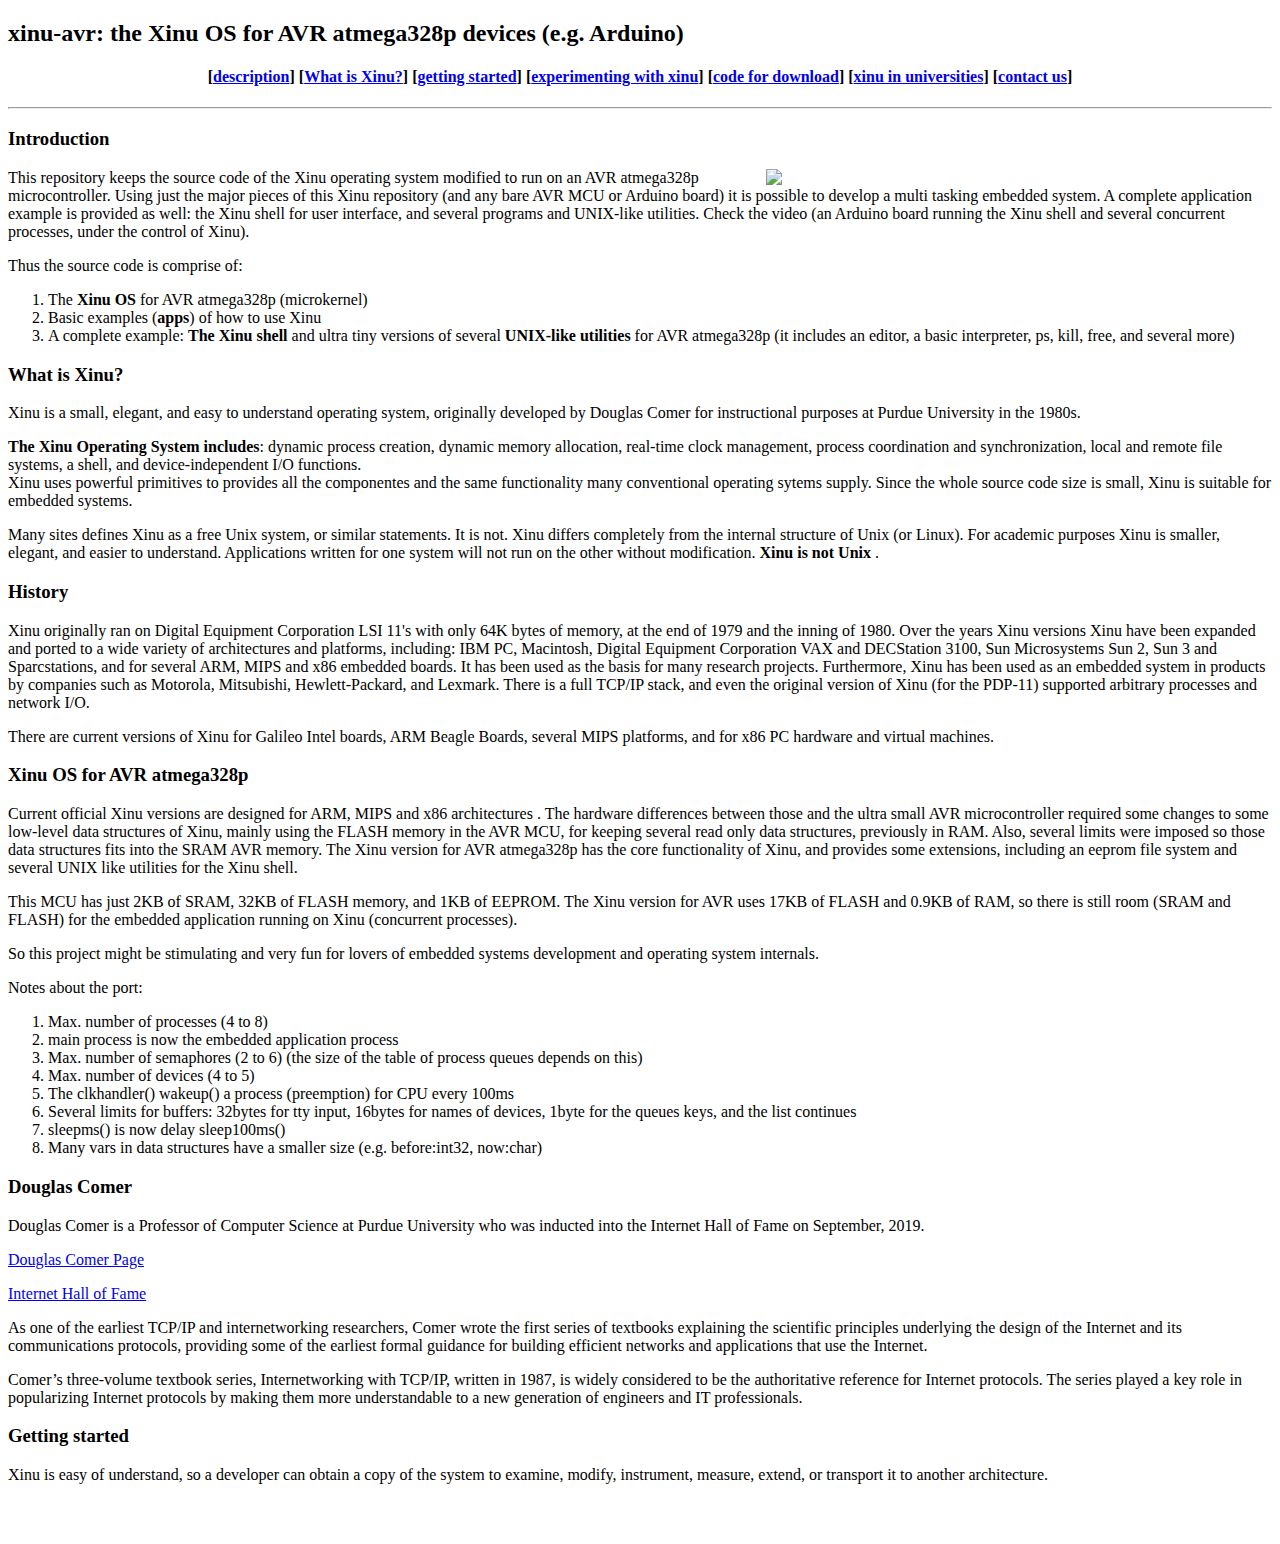
==== index.html @ 216bd759 "test" ====
<!DOCTYPE html>
<html xmlns="http://www.w3.org/1999/xhtml" lang="" xml:lang="">
<head>
	<meta charset="utf-8" />
	<title>xinu-avr: The Xinu OS for AVR atmega328p</title>
	<!--link rel="stylesheet" type="text/css" href="./www/files/mainpage.css"-->
	<link rel="stylesheet" media="(orientation: portrait)" href="./www/files/page_p.css">
	<link rel="stylesheet" media="(orientation: landscape)" href="./www/files/page_l.css">
	<script language="JavaScript" type="text/javascript">
	</script>
</head>

<body>

<!--center>
<img src="./www/files/xinu_web_page_heading.jpeg">
</center-->
<h2><strong>xinu-avr</strong>: the Xinu OS for AVR atmega328p devices (e.g. Arduino)</h2>

<center>

<h4>

       [<a href="https://se.fi.uncoma.edu.ar/xinu-avr/index.html#description">description</a>]
       [<a href="http://se.fi.uncoma.edu.ar/index.html#whatisxinu">What is Xinu?</a>]
       [<a href="https://se.fi.uncoma.edu.ar/index.html#lab">getting started</a>]
       [<a href="https://se.fi.uncoma.edu.ar/index.html#experimenting">experimenting with xinu</a>]
       [<a href="https://se.fi.uncoma.edu.ar/index.html#code">code for download</a>]
       [<a href="https://se.fi.uncoma.edu.ar/index.html#universities">xinu in universities</a>]
       [<a href="mailto:rafa@fi.uncoma.edu.ar">contact us</a>]
</h4>
</center>


<hr>

<a name="description">

<h3>Introduction</h3>

<p><img style="float: right;" width="40%" src="www/files/placa.jpg"></p>
<p>This repository keeps the source code of the Xinu operating system modified to run on an AVR atmega328p microcontroller. 
Using just the major pieces of this Xinu repository (and any bare AVR MCU or Arduino board) it is possible to develop a multi tasking embedded system.
A complete application example is provided as well: the Xinu shell for user interface, and several programs and UNIX-like utilities.
Check the video (an Arduino board running the Xinu shell and several concurrent processes, under the control of Xinu).</p>
<p>Thus the source code is comprise of:</p>
<ol>
<li>The <strong>Xinu OS</strong> for AVR atmega328p (microkernel)</li>
<li>Basic examples (<strong>apps</strong>) of how to use Xinu</li>
<li>A complete example: <strong>The Xinu shell</strong> and ultra tiny versions of several <strong>UNIX-like utilities</strong> for AVR atmega328p (it includes an editor, a basic interpreter, ps, kill, free, and several more)</li>
</ol>
<p><a name="whatisxinu"></p>
<h3><a name="whatisxinu"></a>What is Xinu?</h3>
<p>Xinu is a small, elegant, and easy to understand operating system, originally developed by Douglas Comer for instructional purposes at Purdue University in the 1980s.</p>
<p><strong>The Xinu Operating System includes</strong>: dynamic process creation, dynamic memory allocation, real-time clock management, process coordination and synchronization, local and remote file systems, a shell, and device-independent I/O functions.<br />
Xinu uses powerful primitives to provides all the componentes and the same functionality many conventional operating sytems supply. Since the whole source code size is small, Xinu is suitable for embedded systems.</p>
<p>Many sites defines Xinu as a free Unix system, or similar statements. It is not. Xinu differs completely from the internal structure of Unix (or Linux). For academic purposes Xinu is smaller, elegant, and easier to understand. Applications written for one system will not run on the other without modification. <strong> Xinu is not Unix </strong>.</p>
<h3>History</h3>
<p>Xinu originally ran on Digital Equipment Corporation LSI 11's with only 64K bytes of memory, at the end of 1979 and the inning of 1980. Over the years Xinu versions Xinu have been expanded and ported to a wide variety of architectures and platforms, including: IBM PC, Macintosh, Digital Equipment Corporation VAX and DECStation 3100, Sun Microsystems Sun 2, Sun 3 and Sparcstations, and for several ARM, MIPS and x86 embedded boards. It has been used as the basis for many research projects. Furthermore, Xinu has been used as an embedded system in products by companies such as Motorola, Mitsubishi, Hewlett-Packard, and Lexmark. There is a full TCP/IP stack, and even the original version of Xinu (for the PDP-11) supported arbitrary processes and network I/O.</p>
<p>There are current versions of Xinu for Galileo Intel boards, ARM Beagle Boards, several MIPS platforms, and for x86 PC hardware and virtual machines.</p>
<h3>Xinu OS for AVR atmega328p</h3>
<p>Current official Xinu versions are designed for ARM, MIPS and x86 architectures . The hardware differences between those and the ultra small AVR microcontroller required some changes to some low-level data structures of Xinu, mainly using the FLASH memory in the AVR MCU, for keeping several read only data structures, previously in RAM. Also, several limits were imposed so those data structures fits into the SRAM AVR memory. The Xinu version for AVR atmega328p has the core functionality of Xinu, and provides some extensions, including an eeprom file system and several UNIX like utilities for the Xinu shell.</p>
<p>This MCU has just 2KB of SRAM, 32KB of FLASH memory, and 1KB of EEPROM. The Xinu version for AVR uses 17KB of FLASH and 0.9KB of RAM, so there is still room (SRAM and FLASH) for the embedded application running on Xinu (concurrent processes).</p>
<p>So this project might be stimulating and very fun for lovers of embedded systems development and operating system internals.</p>
<p>Notes about the port:</p>
<ol>
<li>Max. number of processes (4 to 8)</li>
<li>main process is now the embedded application process</li>
<li>Max. number of semaphores (2 to 6) (the size of the table of process queues depends on this)</li>
<li>Max. number of devices (4 to 5)</li>
<li>The clkhandler() wakeup() a process (preemption) for CPU every 100ms</li>
<li>Several limits for buffers: 32bytes for tty input, 16bytes for names of devices, 1byte for the queues keys, and the list continues</li>
<li>sleepms() is now delay sleep100ms()</li>
<li>Many vars in data structures have a smaller size (e.g. before:int32, now:char)</li>
</ol>
<h3>Douglas Comer</h3>
<p>Douglas Comer is a Professor of Computer Science at Purdue University who
was inducted into the Internet Hall of Fame on September, 2019.</p>
<p><a href="https://www.cs.purdue.edu/homes/comer/">Douglas Comer Page</a></p>
<p><a href="https://www.cs.purdue.edu/news/articles/2019/comer_ihof.html">Internet Hall of Fame</a></p>
<p>As one of the earliest TCP/IP and internetworking researchers, Comer wrote the first series of textbooks explaining the scientific principles underlying the design of the Internet and its communications protocols, providing some of the earliest formal guidance for building efficient networks and applications that use the Internet. </p>
<p>Comer’s three-volume textbook series, Internetworking with TCP/IP, written in 1987, is widely considered to be the authoritative reference for Internet protocols. The series played a key role in popularizing Internet protocols by making them more understandable to a new generation of engineers and IT professionals. </p>
<h3>Getting started</h3>
<p>Xinu is easy of understand, so a developer can obtain a copy 
of the system to examine, modify, instrument, measure, extend, or transport it to another architecture.</p>
<br>
<br>





</body></html>
---- www/files/page_p.css ----
body{
            /* margin:1em auto;*/
            /*max-width:100em;*/
            max-width:40em;
                width:100%;
            /* padding:0.5em .5em;*/
		font-size:1.0em;
 		color:#222222; 
	background-color: #EeEeFA;
font-family: Tahoma,Verdana,Helvetica,Arial;
        }
        img{
                width:100%;
                max-width:40em;
        }

/*
body
{
	margin:10px 10px 0px 10px;
	padding:0px;
font-size:18px;
}
*/

h1
{
/* margin-left:15px; */
color:#2277bb;
}


h2
{
color:#2266bb;
}

h3
{
color:#2266bb;
}

h4
{
}

p
{
/*
margin-left:70px;
margin-right:70px;
margin-top:5px;
font-size:12pt;
*/
}

ol
{
/*
margin-left:100px;
margin-right:70px;
margin-top:5px;
font-size:12pt;
*/
}


ul
{
/*
margin-left:60px;
margin-right:100px;
font-size:12pt;
*/
}

table
{
/*
font-size:16px;
*/
}
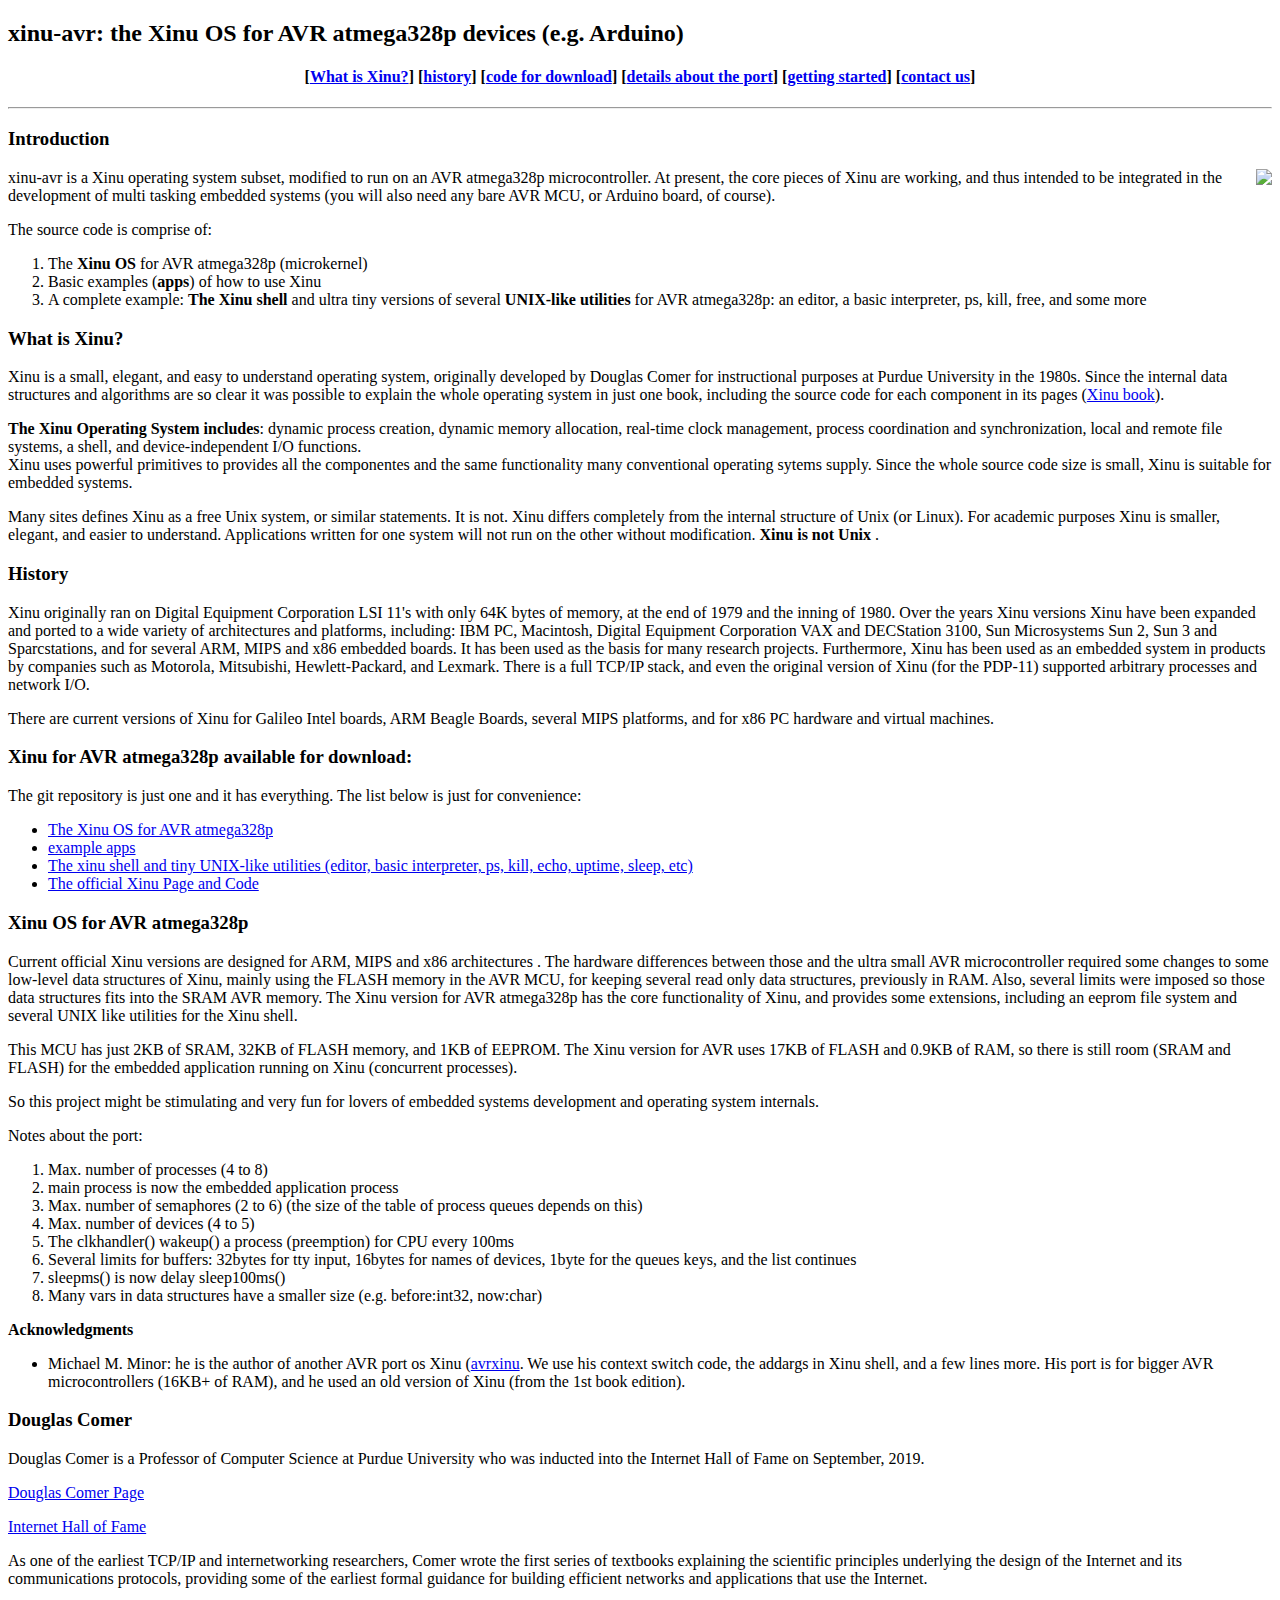
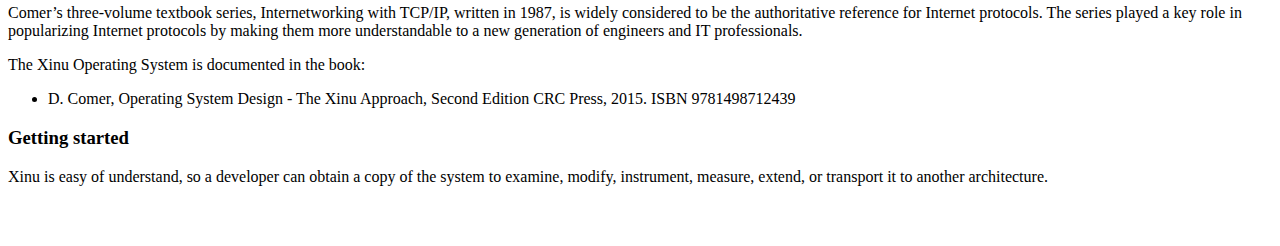
==== commit 9e4e4990: "doc" ====
--- a/index.html
+++ b/index.html
@@ -22,12 +22,11 @@
 
 <h4>
 
-       [<a href="https://se.fi.uncoma.edu.ar/xinu-avr/index.html#description">description</a>]
-       [<a href="http://se.fi.uncoma.edu.ar/index.html#whatisxinu">What is Xinu?</a>]
-       [<a href="https://se.fi.uncoma.edu.ar/index.html#lab">getting started</a>]
-       [<a href="https://se.fi.uncoma.edu.ar/index.html#experimenting">experimenting with xinu</a>]
-       [<a href="https://se.fi.uncoma.edu.ar/index.html#code">code for download</a>]
-       [<a href="https://se.fi.uncoma.edu.ar/index.html#universities">xinu in universities</a>]
+       [<a href="http://se.fi.uncoma.edu.ar/xinu-avr/index.html#whatisxinu">What is Xinu?</a>]
+       [<a href="https://se.fi.uncoma.edu.ar/xinu-avr/index.html#history">history</a>]
+       [<a href="https://se.fi.uncoma.edu.ar/xinu-avr/index.html#code">code for download</a>]
+       [<a href="https://se.fi.uncoma.edu.ar/xinu-avr/index.html#notes">details about the port</a>]
+       [<a href="https://se.fi.uncoma.edu.ar/xinu-avr/index.html#lab">getting started</a>]
        [<a href="mailto:rafa@fi.uncoma.edu.ar">contact us</a>]
 </h4>
 </center>
@@ -39,26 +38,35 @@
 
 <h3>Introduction</h3>
 
-<p><img style="float: right;" width="40%" src="www/files/placa.jpg"></p>
-<p>This repository keeps the source code of the Xinu operating system modified to run on an AVR atmega328p microcontroller. 
-Using just the major pieces of this Xinu repository (and any bare AVR MCU or Arduino board) it is possible to develop a multi tasking embedded system.
-A complete application example is provided as well: the Xinu shell for user interface, and several programs and UNIX-like utilities.
-Check the video (an Arduino board running the Xinu shell and several concurrent processes, under the control of Xinu).</p>
-<p>Thus the source code is comprise of:</p>
+<p><img style="float: right;" src="www/files/placa2.jpg"></p>
+<p>xinu-avr is a Xinu operating system subset, modified to run on an AVR atmega328p microcontroller. At present, the core pieces of Xinu are working, 
+and thus intended to be integrated in the development of multi tasking embedded systems (you will also need any bare AVR MCU, or Arduino board, of course).</p>
+<p>The source code is comprise of:</p>
 <ol>
 <li>The <strong>Xinu OS</strong> for AVR atmega328p (microkernel)</li>
 <li>Basic examples (<strong>apps</strong>) of how to use Xinu</li>
-<li>A complete example: <strong>The Xinu shell</strong> and ultra tiny versions of several <strong>UNIX-like utilities</strong> for AVR atmega328p (it includes an editor, a basic interpreter, ps, kill, free, and several more)</li>
+<li>A complete example: <strong>The Xinu shell</strong> and ultra tiny versions of several <strong>UNIX-like utilities</strong> for AVR atmega328p: an editor, a basic interpreter, ps, kill, free, and some more</li>
 </ol>
-<p><a name="whatisxinu"></p>
-<h3><a name="whatisxinu"></a>What is Xinu?</h3>
-<p>Xinu is a small, elegant, and easy to understand operating system, originally developed by Douglas Comer for instructional purposes at Purdue University in the 1980s.</p>
+<p><a name="whatisxinu"></a></p>
+<h3>What is Xinu?</h3>
+<p>Xinu is a small, elegant, and easy to understand operating system, originally developed by Douglas Comer for instructional purposes at Purdue University in the 1980s. Since the internal data structures and algorithms are so clear it was possible to explain the whole operating system in just one book, including the source code for each component in its pages (<a href="http://se.fi.uncoma.edu.ar/xinu-avr/index.html#book">Xinu book</a>).</p>
 <p><strong>The Xinu Operating System includes</strong>: dynamic process creation, dynamic memory allocation, real-time clock management, process coordination and synchronization, local and remote file systems, a shell, and device-independent I/O functions.<br />
 Xinu uses powerful primitives to provides all the componentes and the same functionality many conventional operating sytems supply. Since the whole source code size is small, Xinu is suitable for embedded systems.</p>
 <p>Many sites defines Xinu as a free Unix system, or similar statements. It is not. Xinu differs completely from the internal structure of Unix (or Linux). For academic purposes Xinu is smaller, elegant, and easier to understand. Applications written for one system will not run on the other without modification. <strong> Xinu is not Unix </strong>.</p>
+<p><a name="history"></a></p>
 <h3>History</h3>
 <p>Xinu originally ran on Digital Equipment Corporation LSI 11's with only 64K bytes of memory, at the end of 1979 and the inning of 1980. Over the years Xinu versions Xinu have been expanded and ported to a wide variety of architectures and platforms, including: IBM PC, Macintosh, Digital Equipment Corporation VAX and DECStation 3100, Sun Microsystems Sun 2, Sun 3 and Sparcstations, and for several ARM, MIPS and x86 embedded boards. It has been used as the basis for many research projects. Furthermore, Xinu has been used as an embedded system in products by companies such as Motorola, Mitsubishi, Hewlett-Packard, and Lexmark. There is a full TCP/IP stack, and even the original version of Xinu (for the PDP-11) supported arbitrary processes and network I/O.</p>
 <p>There are current versions of Xinu for Galileo Intel boards, ARM Beagle Boards, several MIPS platforms, and for x86 PC hardware and virtual machines.</p>
+<p><a name="code"></a></p>
+<h3>Xinu for AVR atmega328p available for download:</h3>
+<p>The git repository is just one and it has everything. The list below is just for convenience:</p>
+<ul>
+<li><a href="https://github.com/zrafa/xinu-avr">The Xinu OS for AVR atmega328p</a></li>
+<li><a href="https://github.com/zrafa/xinu-avr/apps">example apps</a></li>
+<li><a href="https://github.com/zrafa/xinu-avr/apps/shell">The xinu shell and tiny UNIX-like utilities (editor, basic interpreter, ps, kill, echo, uptime, sleep, etc)</a></li>
+<li><a href="https://xinu.cs.purdue.edu/">The official Xinu Page and Code</a></li>
+</ul>
+<p><a name="xinuavr"></a></p>
 <h3>Xinu OS for AVR atmega328p</h3>
 <p>Current official Xinu versions are designed for ARM, MIPS and x86 architectures . The hardware differences between those and the ultra small AVR microcontroller required some changes to some low-level data structures of Xinu, mainly using the FLASH memory in the AVR MCU, for keeping several read only data structures, previously in RAM. Also, several limits were imposed so those data structures fits into the SRAM AVR memory. The Xinu version for AVR atmega328p has the core functionality of Xinu, and provides some extensions, including an eeprom file system and several UNIX like utilities for the Xinu shell.</p>
 <p>This MCU has just 2KB of SRAM, 32KB of FLASH memory, and 1KB of EEPROM. The Xinu version for AVR uses 17KB of FLASH and 0.9KB of RAM, so there is still room (SRAM and FLASH) for the embedded application running on Xinu (concurrent processes).</p>
@@ -74,13 +82,24 @@
 <li>sleepms() is now delay sleep100ms()</li>
 <li>Many vars in data structures have a smaller size (e.g. before:int32, now:char)</li>
 </ol>
+<p><strong>Acknowledgments</strong></p>
+<ul>
+<li>Michael M. Minor: he is the author of another AVR port os Xinu (<a href="https://sites.google.com/site/avrxinu/">avrxinu</a>. We use his context switch code, the addargs in Xinu shell, and a few lines more. His port is for bigger AVR microcontrollers (16KB+ of RAM), and he used an old version of Xinu (from the 1st book edition).</li>
+</ul>
+<p><a name="douglas"></a></p>
 <h3>Douglas Comer</h3>
 <p>Douglas Comer is a Professor of Computer Science at Purdue University who
 was inducted into the Internet Hall of Fame on September, 2019.</p>
 <p><a href="https://www.cs.purdue.edu/homes/comer/">Douglas Comer Page</a></p>
 <p><a href="https://www.cs.purdue.edu/news/articles/2019/comer_ihof.html">Internet Hall of Fame</a></p>
 <p>As one of the earliest TCP/IP and internetworking researchers, Comer wrote the first series of textbooks explaining the scientific principles underlying the design of the Internet and its communications protocols, providing some of the earliest formal guidance for building efficient networks and applications that use the Internet. </p>
-<p>Comer’s three-volume textbook series, Internetworking with TCP/IP, written in 1987, is widely considered to be the authoritative reference for Internet protocols. The series played a key role in popularizing Internet protocols by making them more understandable to a new generation of engineers and IT professionals. </p>
+<p>Comer’s three-volume textbook series, Internetworking with TCP/IP, written in 1987, is widely considered to be the authoritative reference for Internet protocols. The series played a key role in popularizing Internet protocols by making them more understandable to a new generation of engineers and IT professionals.</p>
+<p><a name="book"></a>
+The Xinu Operating System is documented in the book:</p>
+<ul>
+<li>D. Comer, Operating System Design - The Xinu Approach, Second Edition CRC Press, 2015. ISBN 9781498712439</li>
+</ul>
+<p><a name="lab"></a></p>
 <h3>Getting started</h3>
 <p>Xinu is easy of understand, so a developer can obtain a copy 
 of the system to examine, modify, instrument, measure, extend, or transport it to another architecture.</p>
--- a/www/files/page_p.css
+++ b/www/files/page_p.css
@@ -1,18 +1,22 @@
 
         body{
-            /* margin:1em auto;*/
+             margin:1em auto;
+/*             margin:1em 1em;*/
             /*max-width:100em;*/
-            max-width:40em;
-                width:100%;
-            /* padding:0.5em .5em;*/
+/*            max-width:60em; 
+                width:100%;*/
+             padding:1.5em 1.5em 1.5em 1.5em;
+/*		padding:0;*/
+/*		margin:0;*/
 		font-size:1.0em;
  		color:#222222; 
 	background-color: #EeEeFA;
-font-family: Tahoma,Verdana,Helvetica,Arial;
+font-family: Sans-Serif;
+/*font-family: Tahoma,Verdana,Helvetica,Arial;*/
         }
         img{
                 width:100%;
-                max-width:40em;
+                max-width:60em;
         }
 
 /*
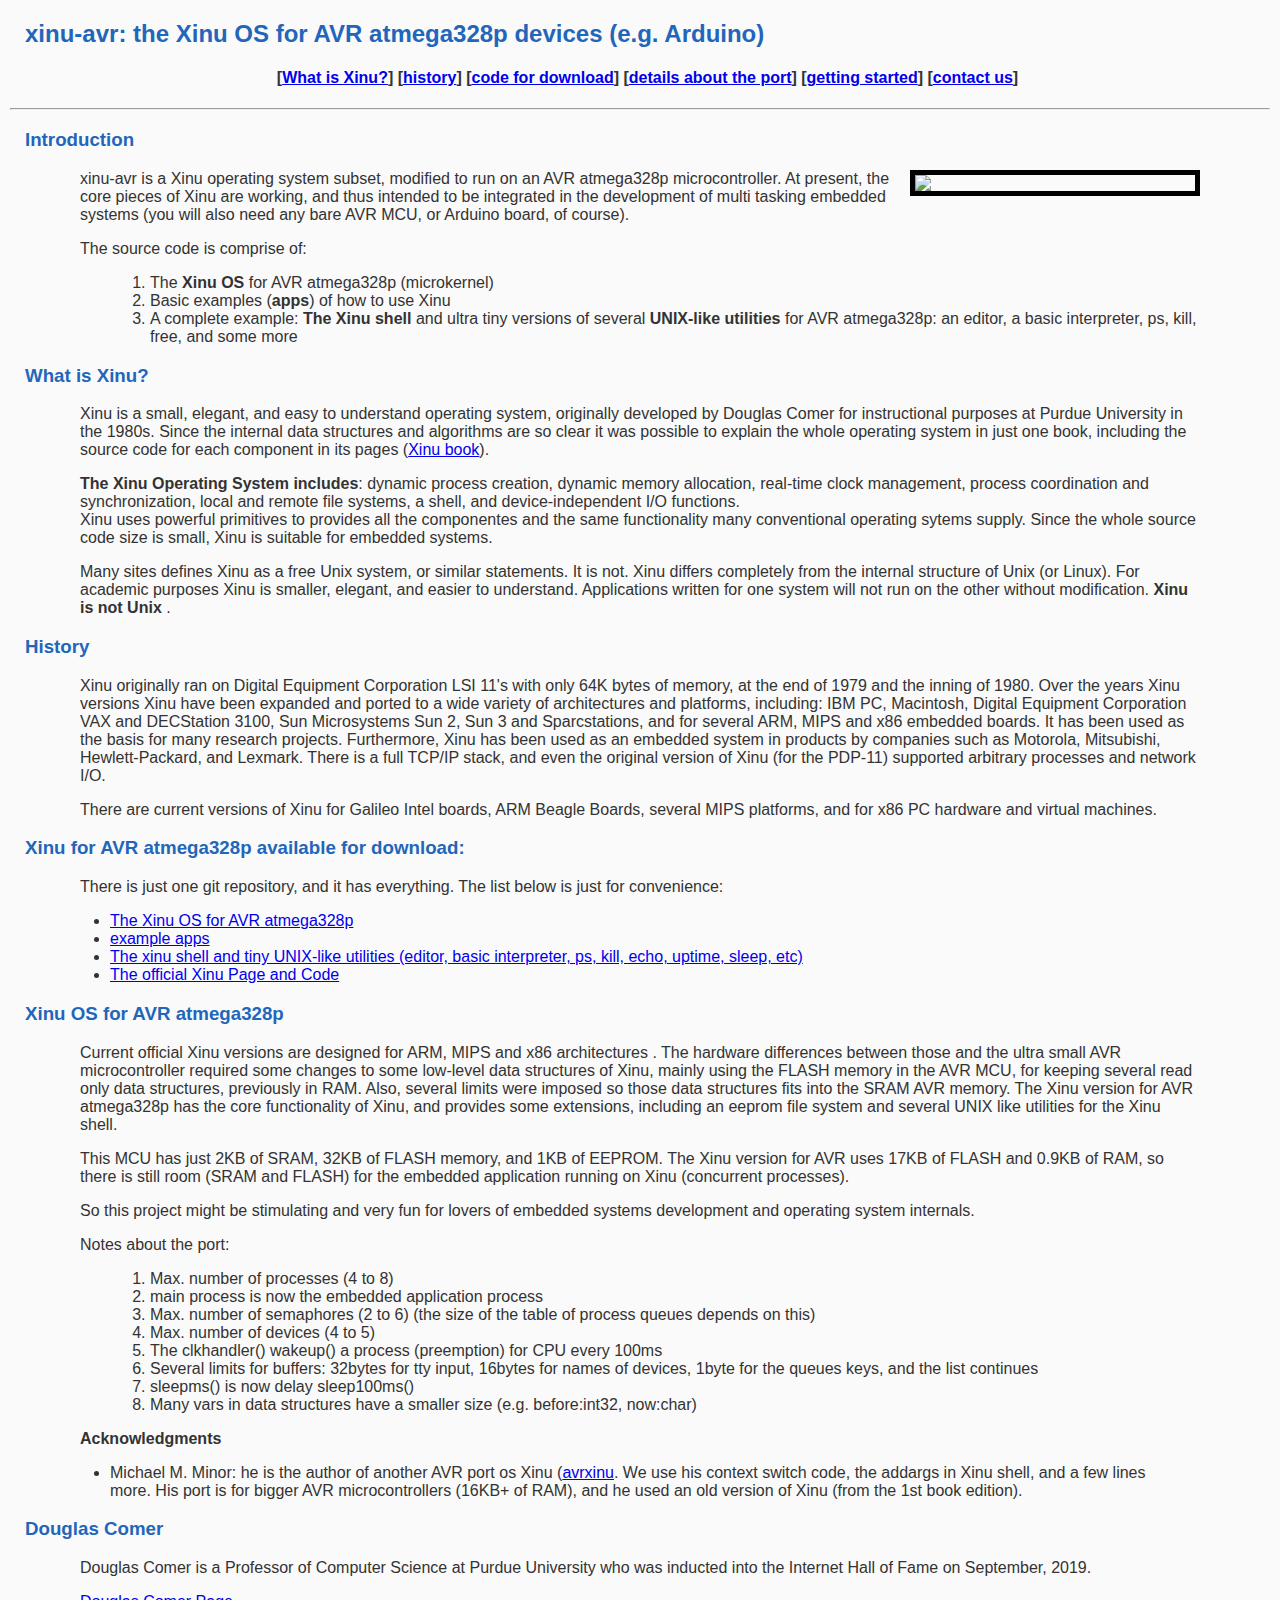
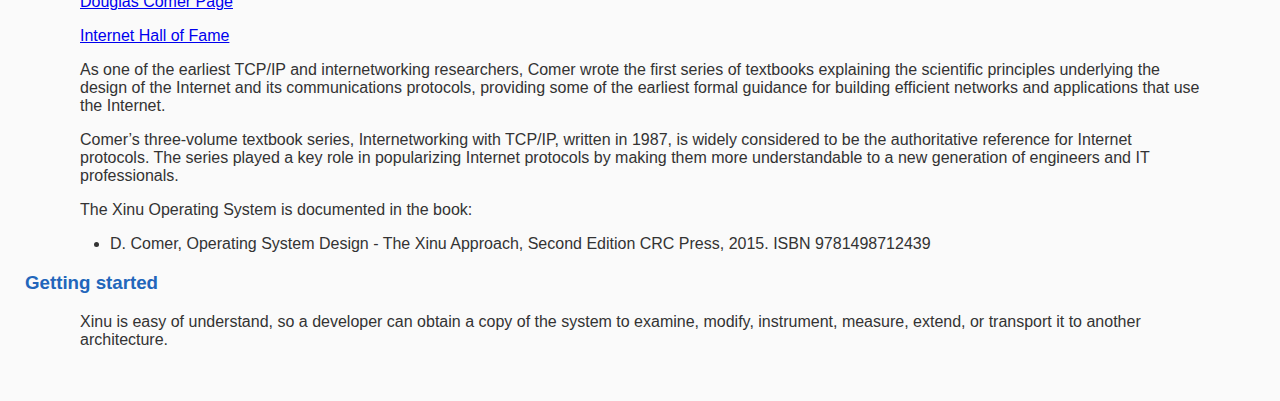
==== commit ab33c1c2: "doc" ====
--- a/index.html
+++ b/index.html
@@ -59,7 +59,7 @@
 <p>There are current versions of Xinu for Galileo Intel boards, ARM Beagle Boards, several MIPS platforms, and for x86 PC hardware and virtual machines.</p>
 <p><a name="code"></a></p>
 <h3>Xinu for AVR atmega328p available for download:</h3>
-<p>The git repository is just one and it has everything. The list below is just for convenience:</p>
+<p>There is just one git repository, and it has everything. The list below is just for convenience:</p>
 <ul>
 <li><a href="https://github.com/zrafa/xinu-avr">The Xinu OS for AVR atmega328p</a></li>
 <li><a href="https://github.com/zrafa/xinu-avr/apps">example apps</a></li>
--- a/www/files/page_p.css
+++ b/www/files/page_p.css
@@ -1,23 +1,20 @@
 
-        body{
-             margin:1em auto;
-/*             margin:1em 1em;*/
-            /*max-width:100em;*/
-/*            max-width:60em; 
-                width:100%;*/
-             padding:1.5em 1.5em 1.5em 1.5em;
-/*		padding:0;*/
-/*		margin:0;*/
-		font-size:1.0em;
- 		color:#222222; 
-	background-color: #EeEeFA;
-font-family: Sans-Serif;
-/*font-family: Tahoma,Verdana,Helvetica,Arial;*/
+body{
+        margin:1em auto;
+	padding:1.5em 1.5em 1.5em 1.5em;
+/*	padding:0;*/
+/*	margin:0;*/
+	font-size:0.7em;
+	font-family: Sans-Serif;
+	color:#333; 
+	background-color: #fafafa;
         }
-        img{
-                width:100%;
-                max-width:60em;
-        }
+
+img{
+	width:100%;
+/*	max-width:60em;*/
+	border: 5px solid #000;
+}
 
 /*
 body
--- a/www/files/page_l.css
+++ b/www/files/page_l.css
@@ -0,0 +1,70 @@
+body
+{
+	margin:10px 10px 0px 10px;
+	padding:0px;
+
+	/* font-family: Sans-Serif; */
+	font-family: Tahoma,Verdana,Helvetica,Arial;
+	color:#333; 
+	background-color: #fafafa;
+	/* background-color: #EeEeFA; */
+}
+
+img{
+	width:25%;
+	max-width:60em;
+	border: 5px solid #000;
+}
+
+h1
+{
+margin-left:15px;
+color:#2277bb;
+}
+
+
+h2
+{
+margin-left:15px;
+color:#2266bb;
+}
+
+h3
+{
+margin-left:15px;
+color:#2266bb;
+}
+
+h4
+{
+margin-left:15px;
+}
+
+p
+{
+margin-left:70px;
+margin-right:70px;
+margin-top:5px;
+font-size:12pt;
+}
+
+ol
+{
+margin-left:100px;
+margin-right:70px;
+margin-top:5px;
+font-size:12pt;
+}
+
+
+ul
+{
+margin-left:60px;
+margin-right:100px;
+font-size:12pt;
+}
+
+table
+{
+font-size:16px;
+}
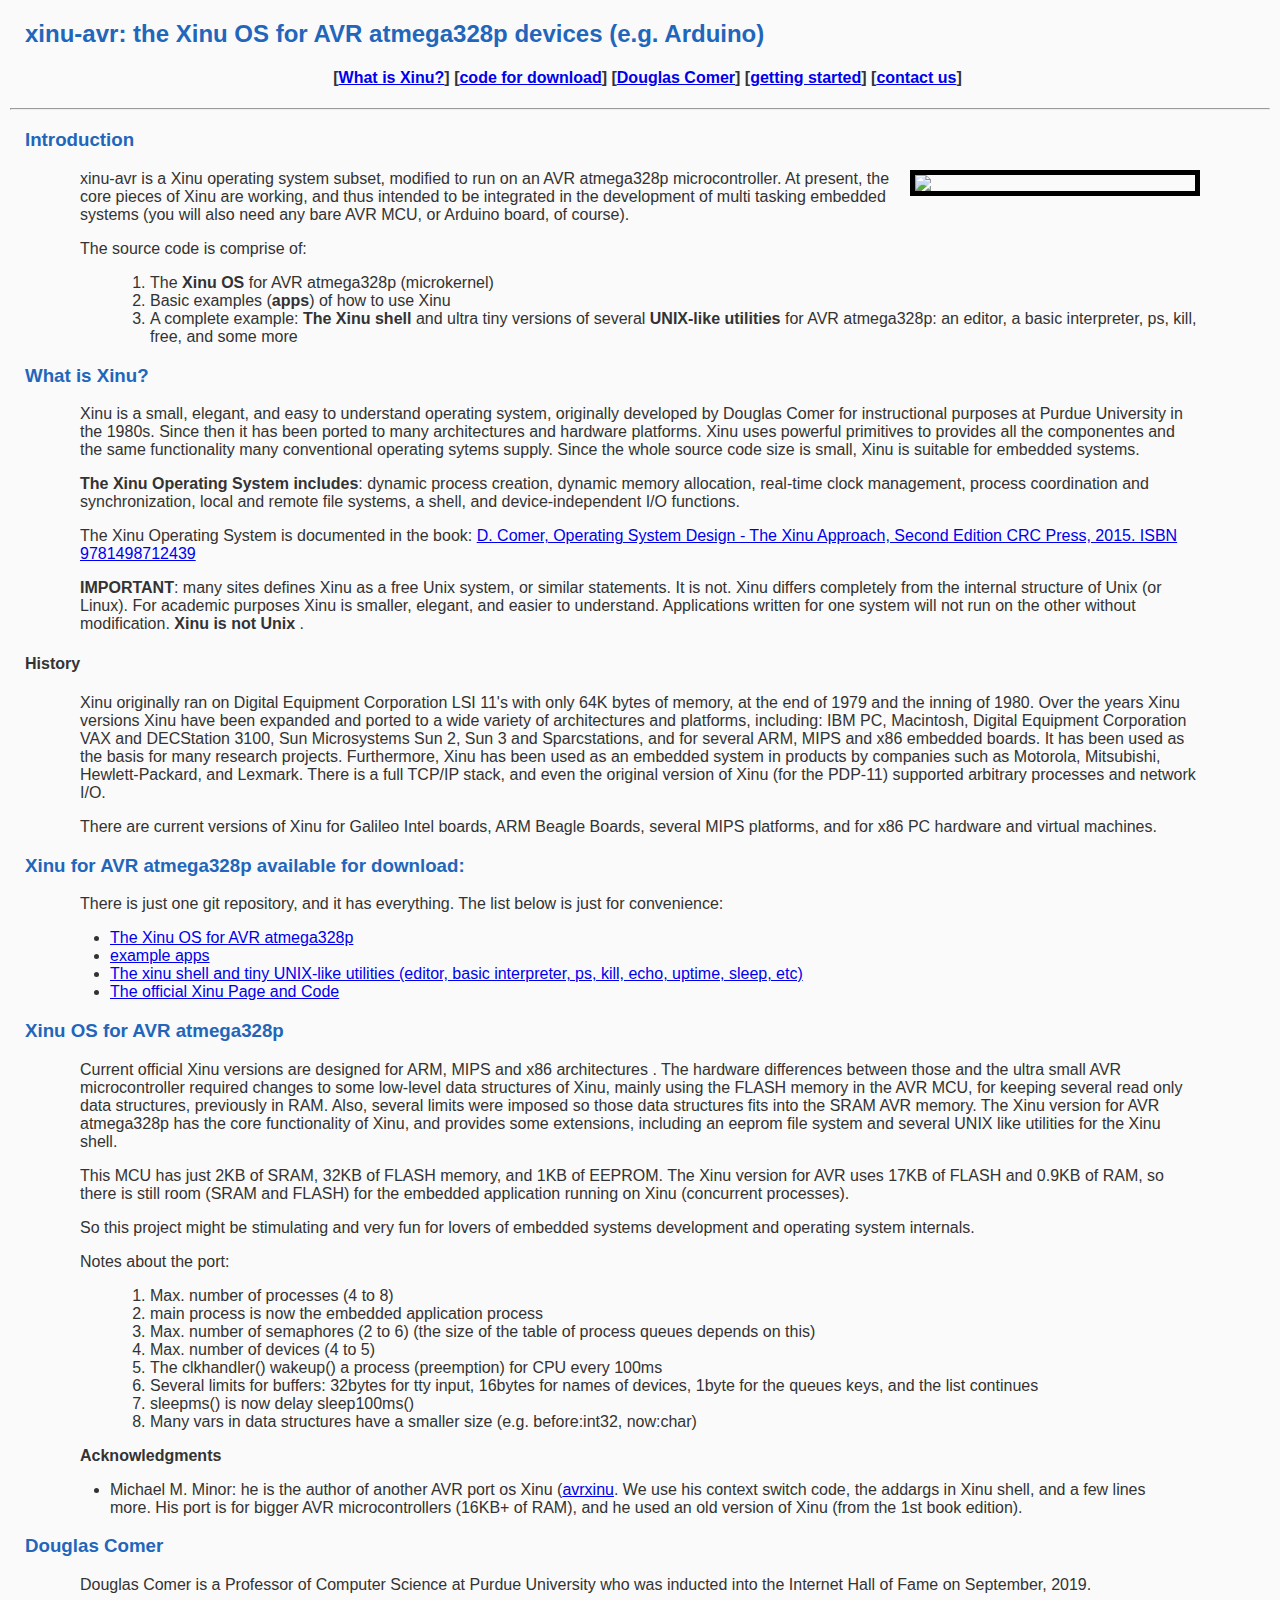
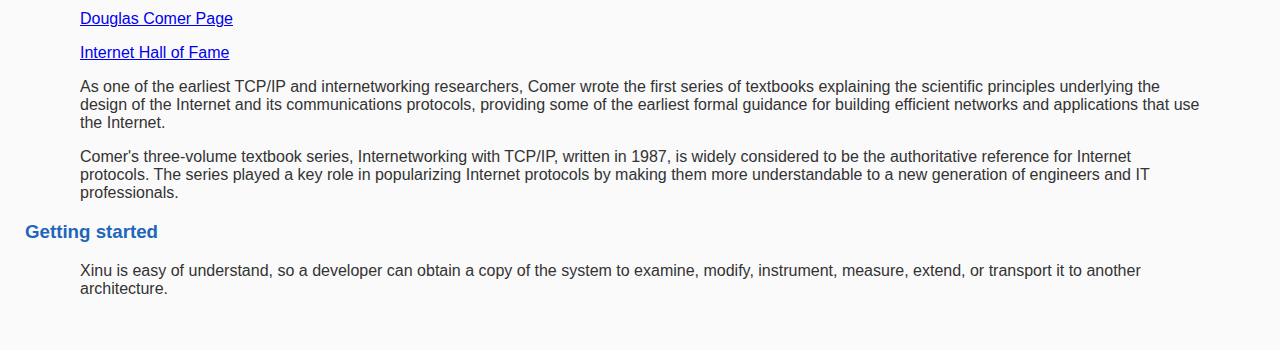
==== commit 4619cf7d: "doc" ====
--- a/index.html
+++ b/index.html
@@ -23,9 +23,8 @@
 <h4>
 
        [<a href="http://se.fi.uncoma.edu.ar/xinu-avr/index.html#whatisxinu">What is Xinu?</a>]
-       [<a href="https://se.fi.uncoma.edu.ar/xinu-avr/index.html#history">history</a>]
        [<a href="https://se.fi.uncoma.edu.ar/xinu-avr/index.html#code">code for download</a>]
-       [<a href="https://se.fi.uncoma.edu.ar/xinu-avr/index.html#notes">details about the port</a>]
+       [<a href="https://se.fi.uncoma.edu.ar/xinu-avr/index.html#douglas">Douglas Comer</a>]
        [<a href="https://se.fi.uncoma.edu.ar/xinu-avr/index.html#lab">getting started</a>]
        [<a href="mailto:rafa@fi.uncoma.edu.ar">contact us</a>]
 </h4>
@@ -49,12 +48,13 @@
 </ol>
 <p><a name="whatisxinu"></a></p>
 <h3>What is Xinu?</h3>
-<p>Xinu is a small, elegant, and easy to understand operating system, originally developed by Douglas Comer for instructional purposes at Purdue University in the 1980s. Since the internal data structures and algorithms are so clear it was possible to explain the whole operating system in just one book, including the source code for each component in its pages (<a href="http://se.fi.uncoma.edu.ar/xinu-avr/index.html#book">Xinu book</a>).</p>
-<p><strong>The Xinu Operating System includes</strong>: dynamic process creation, dynamic memory allocation, real-time clock management, process coordination and synchronization, local and remote file systems, a shell, and device-independent I/O functions.<br />
+<p>Xinu is a small, elegant, and easy to understand operating system, originally developed by Douglas Comer for instructional purposes at Purdue University in the 1980s. Since then it has been ported to many architectures and hardware platforms.
 Xinu uses powerful primitives to provides all the componentes and the same functionality many conventional operating sytems supply. Since the whole source code size is small, Xinu is suitable for embedded systems.</p>
-<p>Many sites defines Xinu as a free Unix system, or similar statements. It is not. Xinu differs completely from the internal structure of Unix (or Linux). For academic purposes Xinu is smaller, elegant, and easier to understand. Applications written for one system will not run on the other without modification. <strong> Xinu is not Unix </strong>.</p>
-<p><a name="history"></a></p>
-<h3>History</h3>
+<p><strong>The Xinu Operating System includes</strong>: dynamic process creation, dynamic memory allocation, real-time clock management, process coordination and synchronization, local and remote file systems, a shell, and device-independent I/O functions.  </p>
+<p>The Xinu Operating System is documented in the book:
+<a href="https://xinu.cs.purdue.edu/#textbook">D. Comer, Operating System Design - The Xinu Approach, Second Edition CRC Press, 2015. ISBN 9781498712439</a></p>
+<p><strong>IMPORTANT</strong>: many sites defines Xinu as a free Unix system, or similar statements. It is not. Xinu differs completely from the internal structure of Unix (or Linux). For academic purposes Xinu is smaller, elegant, and easier to understand. Applications written for one system will not run on the other without modification. <strong> Xinu is not Unix </strong>.</p>
+<h4>History</h4>
 <p>Xinu originally ran on Digital Equipment Corporation LSI 11's with only 64K bytes of memory, at the end of 1979 and the inning of 1980. Over the years Xinu versions Xinu have been expanded and ported to a wide variety of architectures and platforms, including: IBM PC, Macintosh, Digital Equipment Corporation VAX and DECStation 3100, Sun Microsystems Sun 2, Sun 3 and Sparcstations, and for several ARM, MIPS and x86 embedded boards. It has been used as the basis for many research projects. Furthermore, Xinu has been used as an embedded system in products by companies such as Motorola, Mitsubishi, Hewlett-Packard, and Lexmark. There is a full TCP/IP stack, and even the original version of Xinu (for the PDP-11) supported arbitrary processes and network I/O.</p>
 <p>There are current versions of Xinu for Galileo Intel boards, ARM Beagle Boards, several MIPS platforms, and for x86 PC hardware and virtual machines.</p>
 <p><a name="code"></a></p>
@@ -68,7 +68,7 @@
 </ul>
 <p><a name="xinuavr"></a></p>
 <h3>Xinu OS for AVR atmega328p</h3>
-<p>Current official Xinu versions are designed for ARM, MIPS and x86 architectures . The hardware differences between those and the ultra small AVR microcontroller required some changes to some low-level data structures of Xinu, mainly using the FLASH memory in the AVR MCU, for keeping several read only data structures, previously in RAM. Also, several limits were imposed so those data structures fits into the SRAM AVR memory. The Xinu version for AVR atmega328p has the core functionality of Xinu, and provides some extensions, including an eeprom file system and several UNIX like utilities for the Xinu shell.</p>
+<p>Current official Xinu versions are designed for ARM, MIPS and x86 architectures . The hardware differences between those and the ultra small AVR microcontroller required changes to some low-level data structures of Xinu, mainly using the FLASH memory in the AVR MCU, for keeping several read only data structures, previously in RAM. Also, several limits were imposed so those data structures fits into the SRAM AVR memory. The Xinu version for AVR atmega328p has the core functionality of Xinu, and provides some extensions, including an eeprom file system and several UNIX like utilities for the Xinu shell.</p>
 <p>This MCU has just 2KB of SRAM, 32KB of FLASH memory, and 1KB of EEPROM. The Xinu version for AVR uses 17KB of FLASH and 0.9KB of RAM, so there is still room (SRAM and FLASH) for the embedded application running on Xinu (concurrent processes).</p>
 <p>So this project might be stimulating and very fun for lovers of embedded systems development and operating system internals.</p>
 <p>Notes about the port:</p>
@@ -93,12 +93,7 @@
 <p><a href="https://www.cs.purdue.edu/homes/comer/">Douglas Comer Page</a></p>
 <p><a href="https://www.cs.purdue.edu/news/articles/2019/comer_ihof.html">Internet Hall of Fame</a></p>
 <p>As one of the earliest TCP/IP and internetworking researchers, Comer wrote the first series of textbooks explaining the scientific principles underlying the design of the Internet and its communications protocols, providing some of the earliest formal guidance for building efficient networks and applications that use the Internet. </p>
-<p>Comer’s three-volume textbook series, Internetworking with TCP/IP, written in 1987, is widely considered to be the authoritative reference for Internet protocols. The series played a key role in popularizing Internet protocols by making them more understandable to a new generation of engineers and IT professionals.</p>
-<p><a name="book"></a>
-The Xinu Operating System is documented in the book:</p>
-<ul>
-<li>D. Comer, Operating System Design - The Xinu Approach, Second Edition CRC Press, 2015. ISBN 9781498712439</li>
-</ul>
+<p>Comer's three-volume textbook series, Internetworking with TCP/IP, written in 1987, is widely considered to be the authoritative reference for Internet protocols. The series played a key role in popularizing Internet protocols by making them more understandable to a new generation of engineers and IT professionals.</p>
 <p><a name="lab"></a></p>
 <h3>Getting started</h3>
 <p>Xinu is easy of understand, so a developer can obtain a copy 
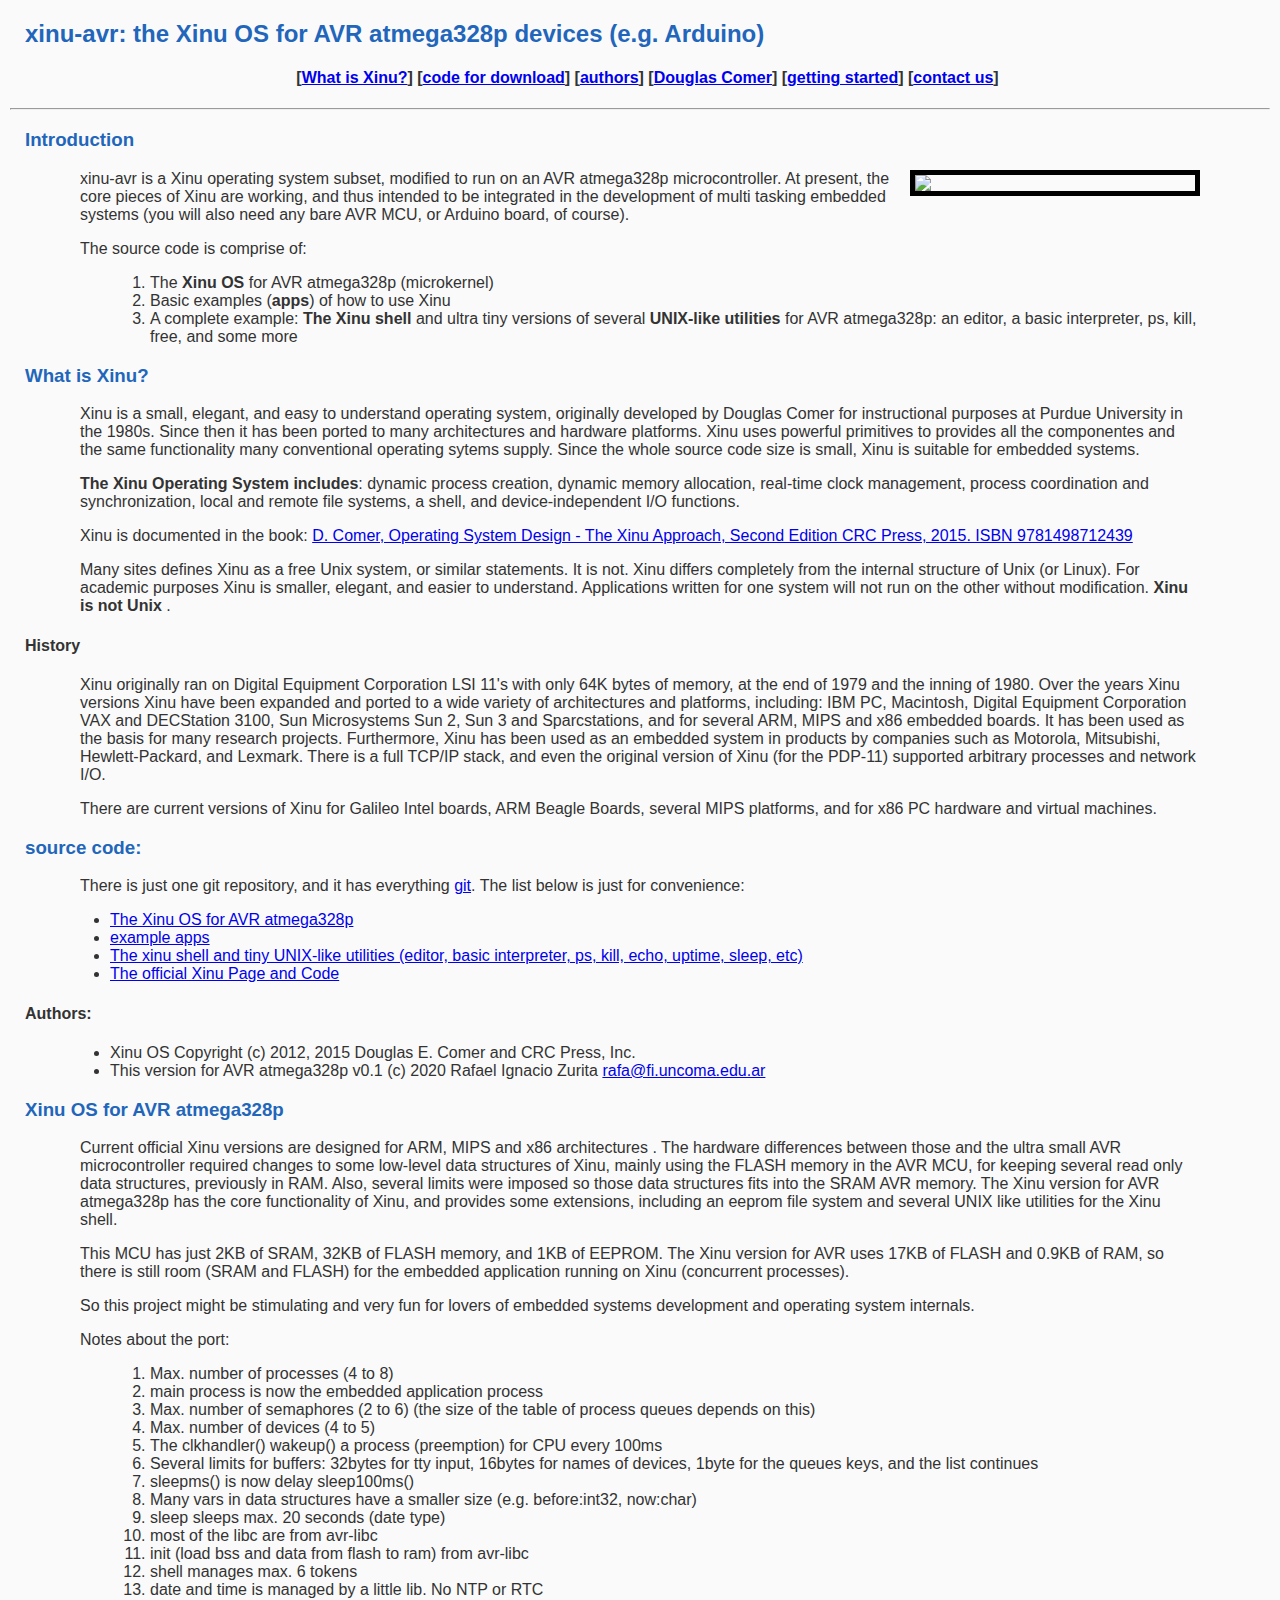
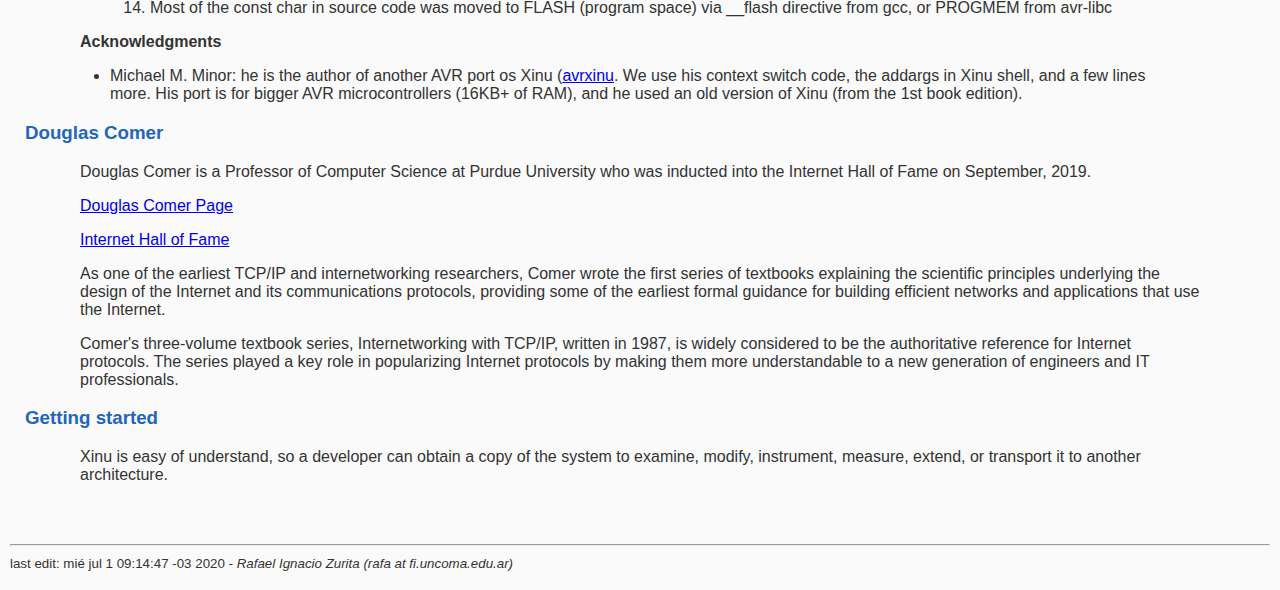
==== commit 887acddf: "web" ====
--- a/index.html
+++ b/index.html
@@ -24,6 +24,7 @@
 
        [<a href="http://se.fi.uncoma.edu.ar/xinu-avr/index.html#whatisxinu">What is Xinu?</a>]
        [<a href="https://se.fi.uncoma.edu.ar/xinu-avr/index.html#code">code for download</a>]
+       [<a href="https://se.fi.uncoma.edu.ar/xinu-avr/index.html#authors">authors</a>]
        [<a href="https://se.fi.uncoma.edu.ar/xinu-avr/index.html#douglas">Douglas Comer</a>]
        [<a href="https://se.fi.uncoma.edu.ar/xinu-avr/index.html#lab">getting started</a>]
        [<a href="mailto:rafa@fi.uncoma.edu.ar">contact us</a>]
@@ -51,20 +52,28 @@
 <p>Xinu is a small, elegant, and easy to understand operating system, originally developed by Douglas Comer for instructional purposes at Purdue University in the 1980s. Since then it has been ported to many architectures and hardware platforms.
 Xinu uses powerful primitives to provides all the componentes and the same functionality many conventional operating sytems supply. Since the whole source code size is small, Xinu is suitable for embedded systems.</p>
 <p><strong>The Xinu Operating System includes</strong>: dynamic process creation, dynamic memory allocation, real-time clock management, process coordination and synchronization, local and remote file systems, a shell, and device-independent I/O functions.  </p>
-<p>The Xinu Operating System is documented in the book:
+<p>Xinu is documented in the book:
 <a href="https://xinu.cs.purdue.edu/#textbook">D. Comer, Operating System Design - The Xinu Approach, Second Edition CRC Press, 2015. ISBN 9781498712439</a></p>
-<p><strong>IMPORTANT</strong>: many sites defines Xinu as a free Unix system, or similar statements. It is not. Xinu differs completely from the internal structure of Unix (or Linux). For academic purposes Xinu is smaller, elegant, and easier to understand. Applications written for one system will not run on the other without modification. <strong> Xinu is not Unix </strong>.</p>
+<p>Many sites defines Xinu as a free Unix system, or similar statements. It is not. Xinu differs completely from the internal structure of Unix (or Linux). For academic purposes Xinu is smaller, elegant, and easier to understand. Applications written for one system will not run on the other without modification. <strong> Xinu is not Unix </strong>.</p>
 <h4>History</h4>
 <p>Xinu originally ran on Digital Equipment Corporation LSI 11's with only 64K bytes of memory, at the end of 1979 and the inning of 1980. Over the years Xinu versions Xinu have been expanded and ported to a wide variety of architectures and platforms, including: IBM PC, Macintosh, Digital Equipment Corporation VAX and DECStation 3100, Sun Microsystems Sun 2, Sun 3 and Sparcstations, and for several ARM, MIPS and x86 embedded boards. It has been used as the basis for many research projects. Furthermore, Xinu has been used as an embedded system in products by companies such as Motorola, Mitsubishi, Hewlett-Packard, and Lexmark. There is a full TCP/IP stack, and even the original version of Xinu (for the PDP-11) supported arbitrary processes and network I/O.</p>
 <p>There are current versions of Xinu for Galileo Intel boards, ARM Beagle Boards, several MIPS platforms, and for x86 PC hardware and virtual machines.</p>
 <p><a name="code"></a></p>
-<h3>Xinu for AVR atmega328p available for download:</h3>
-<p>There is just one git repository, and it has everything. The list below is just for convenience:</p>
+<h3>source code:</h3>
+<p>There is just one git repository, and it has everything <a href="http://github.com/zrafa/xinu-avr/">git</a>. The list below is just for convenience:</p>
 <ul>
 <li><a href="https://github.com/zrafa/xinu-avr">The Xinu OS for AVR atmega328p</a></li>
 <li><a href="https://github.com/zrafa/xinu-avr/apps">example apps</a></li>
 <li><a href="https://github.com/zrafa/xinu-avr/apps/shell">The xinu shell and tiny UNIX-like utilities (editor, basic interpreter, ps, kill, echo, uptime, sleep, etc)</a></li>
 <li><a href="https://xinu.cs.purdue.edu/">The official Xinu Page and Code</a></li>
+</ul>
+<p><a name="authors"></a></p>
+<h4>Authors:</h4>
+<ul>
+<li>Xinu OS Copyright (c) 2012, 2015
+  Douglas E. Comer and CRC Press, Inc.</li>
+<li>This version for AVR atmega328p v0.1 (c) 2020
+  Rafael Ignacio Zurita <a href="&#109;&#97;&#105;&#108;&#116;&#111;&#58;&#114;&#97;&#102;&#97;&#64;&#102;&#105;&#46;&#117;&#110;&#99;&#111;&#109;&#97;&#46;&#101;&#100;&#117;&#46;&#97;&#114;">&#114;&#97;&#102;&#97;&#64;&#102;&#105;&#46;&#117;&#110;&#99;&#111;&#109;&#97;&#46;&#101;&#100;&#117;&#46;&#97;&#114;</a></li>
 </ul>
 <p><a name="xinuavr"></a></p>
 <h3>Xinu OS for AVR atmega328p</h3>
@@ -81,6 +90,12 @@
 <li>Several limits for buffers: 32bytes for tty input, 16bytes for names of devices, 1byte for the queues keys, and the list continues</li>
 <li>sleepms() is now delay sleep100ms()</li>
 <li>Many vars in data structures have a smaller size (e.g. before:int32, now:char)</li>
+<li>sleep sleeps max. 20 seconds (date type)</li>
+<li>most of the libc are from avr-libc</li>
+<li>init (load bss and data from flash to ram) from avr-libc</li>
+<li>shell manages max. 6 tokens</li>
+<li>date and time is managed by a little lib. No NTP or RTC</li>
+<li>Most of the const char in source code was moved to FLASH (program space) via __flash directive from gcc, or PROGMEM from avr-libc</li>
 </ol>
 <p><strong>Acknowledgments</strong></p>
 <ul>
@@ -97,12 +112,7 @@
 <p><a name="lab"></a></p>
 <h3>Getting started</h3>
 <p>Xinu is easy of understand, so a developer can obtain a copy 
-of the system to examine, modify, instrument, measure, extend, or transport it to another architecture.</p>
-<br>
-<br>
-
-
-
+of the system to examine, modify, instrument, measure, extend, or transport it to another architecture.</p><br><br><hr><small> last edit: mié jul 1 09:14:47 -03 2020 - <i>Rafael Ignacio Zurita (rafa at fi.uncoma.edu.ar)</i></small> <br><br>
 
 
 </body></html>
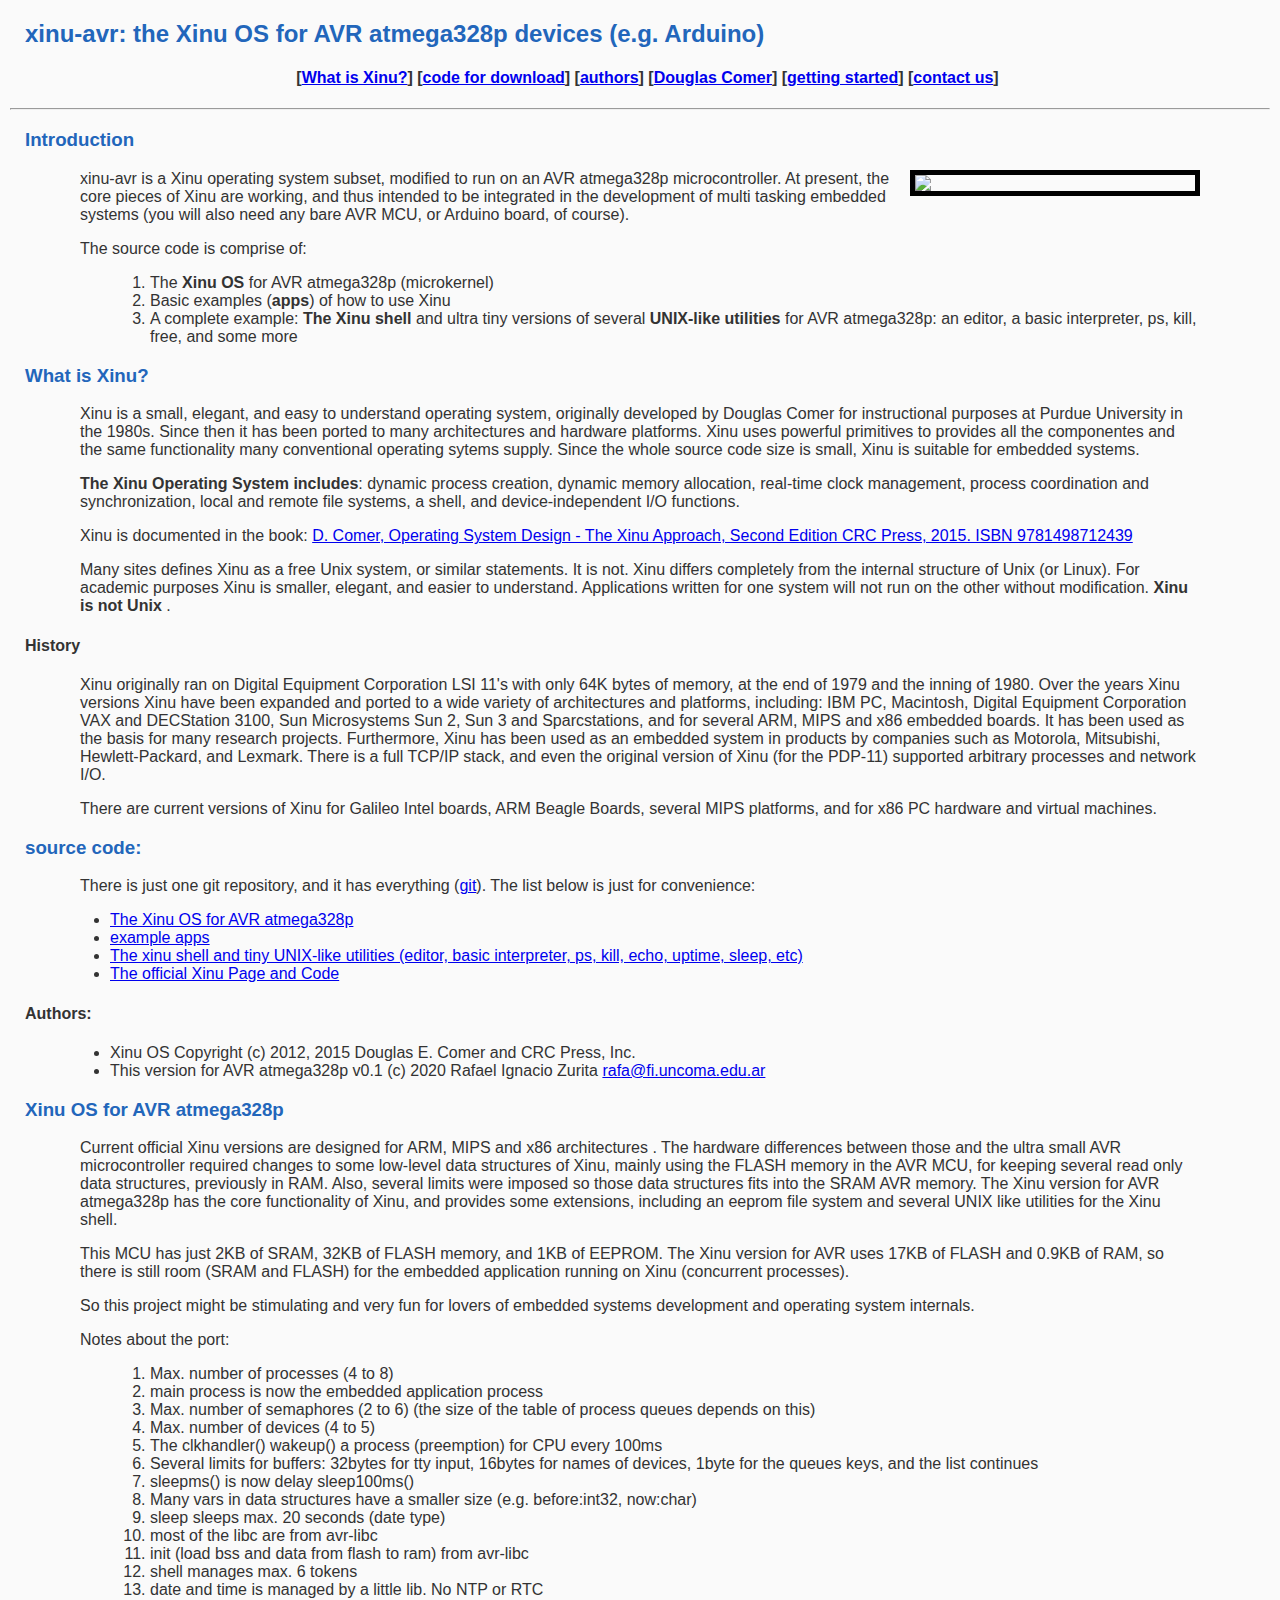
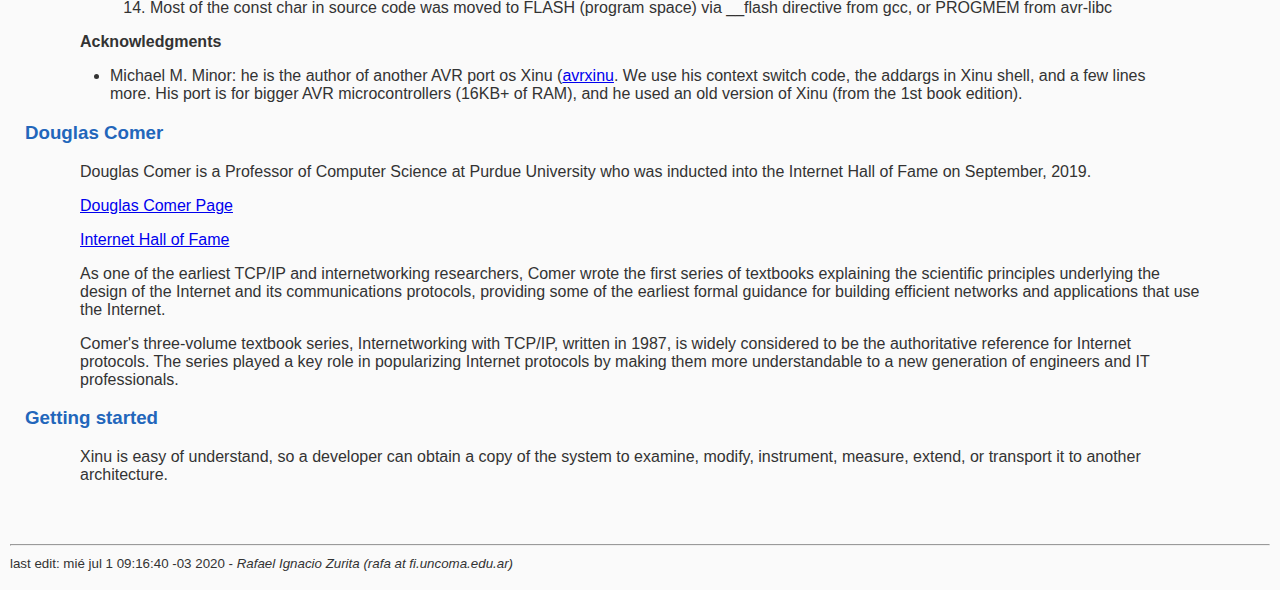
==== commit 8db95683: "web" ====
--- a/index.html
+++ b/index.html
@@ -60,7 +60,7 @@
 <p>There are current versions of Xinu for Galileo Intel boards, ARM Beagle Boards, several MIPS platforms, and for x86 PC hardware and virtual machines.</p>
 <p><a name="code"></a></p>
 <h3>source code:</h3>
-<p>There is just one git repository, and it has everything <a href="http://github.com/zrafa/xinu-avr/">git</a>. The list below is just for convenience:</p>
+<p>There is just one git repository, and it has everything (<a href="http://github.com/zrafa/xinu-avr/">git</a>). The list below is just for convenience:</p>
 <ul>
 <li><a href="https://github.com/zrafa/xinu-avr">The Xinu OS for AVR atmega328p</a></li>
 <li><a href="https://github.com/zrafa/xinu-avr/apps">example apps</a></li>
@@ -112,7 +112,7 @@
 <p><a name="lab"></a></p>
 <h3>Getting started</h3>
 <p>Xinu is easy of understand, so a developer can obtain a copy 
-of the system to examine, modify, instrument, measure, extend, or transport it to another architecture.</p><br><br><hr><small> last edit: mié jul 1 09:14:47 -03 2020 - <i>Rafael Ignacio Zurita (rafa at fi.uncoma.edu.ar)</i></small> <br><br>
+of the system to examine, modify, instrument, measure, extend, or transport it to another architecture.</p><br><br><hr><small> last edit: mié jul 1 09:16:40 -03 2020 - <i>Rafael Ignacio Zurita (rafa at fi.uncoma.edu.ar)</i></small> <br><br>
 
 
 </body></html>
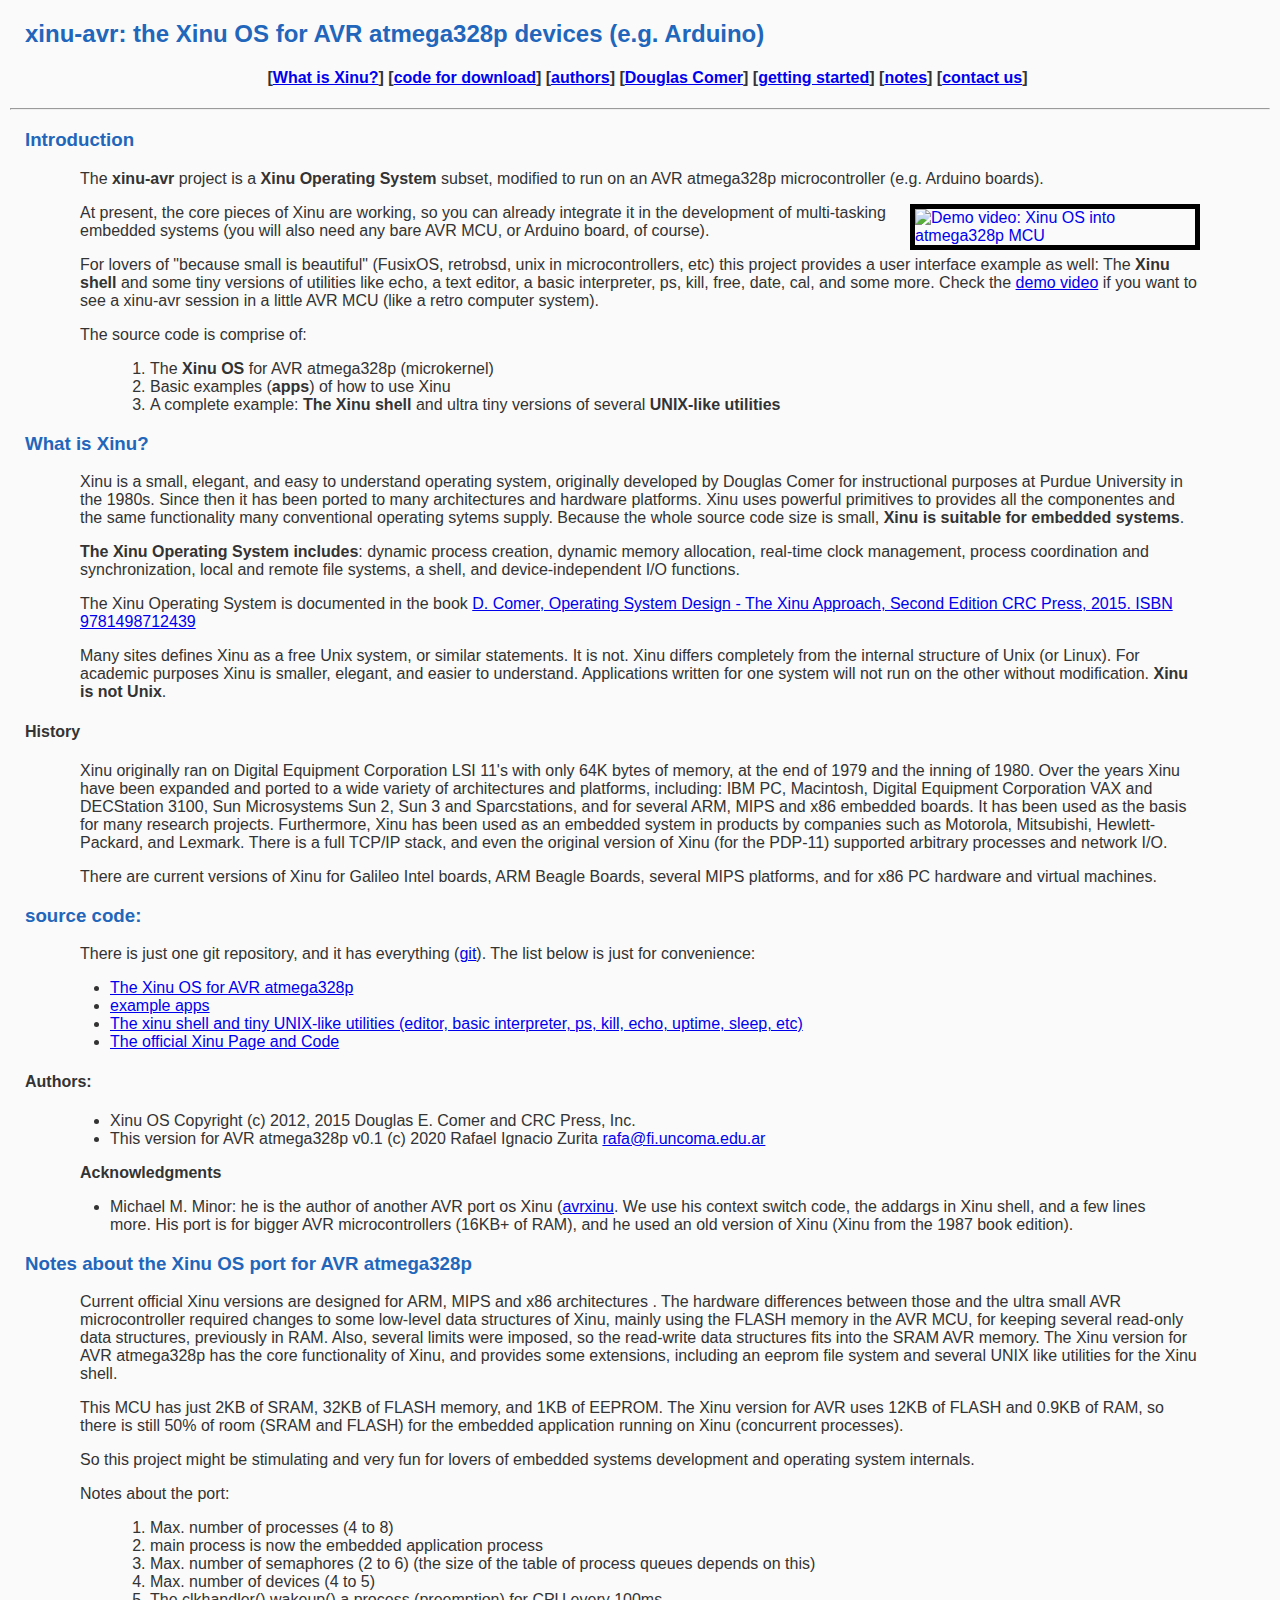
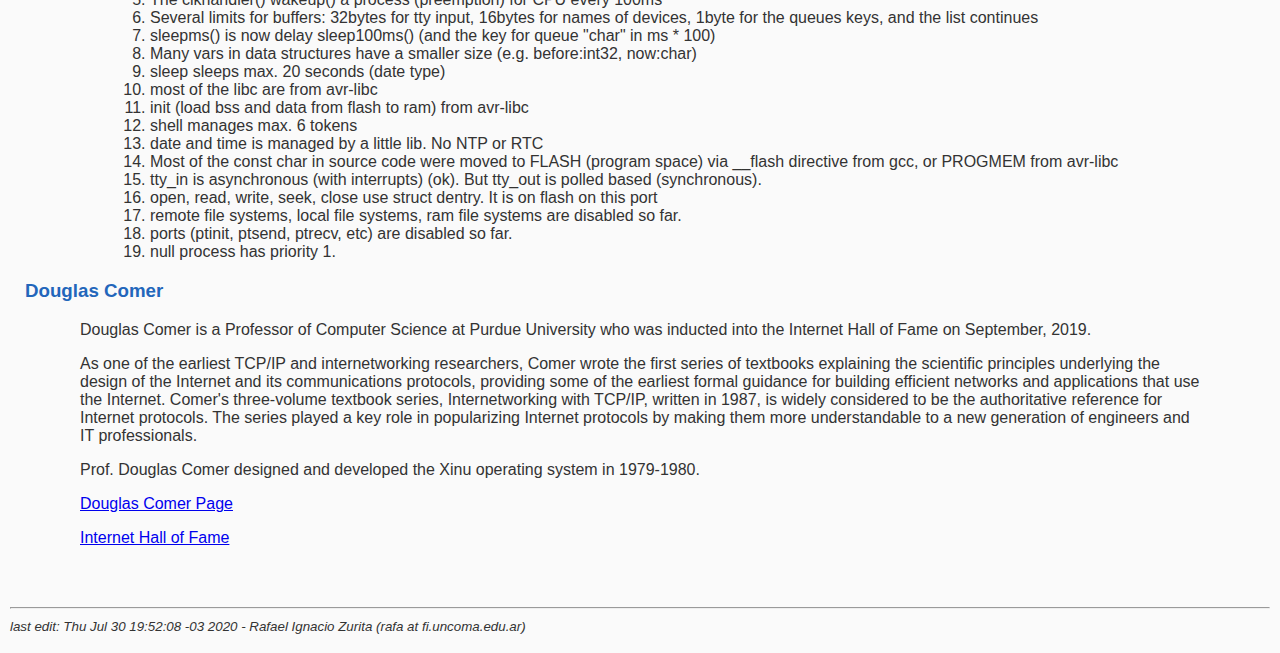
==== commit 7d68e2f6: "documentation" ====
--- a/index.html
+++ b/index.html
@@ -26,7 +26,8 @@
        [<a href="https://se.fi.uncoma.edu.ar/xinu-avr/index.html#code">code for download</a>]
        [<a href="https://se.fi.uncoma.edu.ar/xinu-avr/index.html#authors">authors</a>]
        [<a href="https://se.fi.uncoma.edu.ar/xinu-avr/index.html#douglas">Douglas Comer</a>]
-       [<a href="https://se.fi.uncoma.edu.ar/xinu-avr/index.html#lab">getting started</a>]
+       [<a href="https://se.fi.uncoma.edu.ar/xinu-avr/howtouse.html">getting started</a>]
+       [<a href="https://se.fi.uncoma.edu.ar/xinu-avr/index.html#notes">notes</a>]
        [<a href="mailto:rafa@fi.uncoma.edu.ar">contact us</a>]
 </h4>
 </center>
@@ -38,33 +39,37 @@
 
 <h3>Introduction</h3>
 
-<p><img style="float: right;" src="www/files/placa2.jpg"></p>
-<p>xinu-avr is a Xinu operating system subset, modified to run on an AVR atmega328p microcontroller. At present, the core pieces of Xinu are working, 
-and thus intended to be integrated in the development of multi tasking embedded systems (you will also need any bare AVR MCU, or Arduino board, of course).</p>
+
+<p>The <strong>xinu-avr</strong> project is a <strong>Xinu Operating System</strong> subset, modified to run on an AVR atmega328p microcontroller (e.g. Arduino boards).  </p>
+<p><a href="https://www.youtube.com/watch?v=JAcUuP-BKIU" title="Demo video: Xinu OS into AVR atmega328p"><img style="float: right;" alt="Demo video: Xinu OS into atmega328p MCU" src="http://se.fi.uncoma.edu.ar/xinu-avr/www/files/placa3.jpg" /></a></p>
+<p>At present, the core pieces of Xinu are working, so you can already integrate it
+in the development of multi-tasking embedded systems (you will also need any bare AVR MCU, or Arduino board, of course).</p>
+<p>For lovers of "because small is beautiful" (FusixOS, retrobsd, unix in microcontrollers, etc) this project provides a user interface example as well: The <strong>Xinu shell</strong> and some tiny versions of utilities like echo, a text editor, a basic interpreter, ps, kill, free, date, cal, and some more. Check the <a href="https://www.youtube.com/watch?v=JAcUuP-BKIU">demo video</a> if you want to see a xinu-avr session in a little AVR MCU (like a retro computer system).</p>
 <p>The source code is comprise of:</p>
 <ol>
 <li>The <strong>Xinu OS</strong> for AVR atmega328p (microkernel)</li>
 <li>Basic examples (<strong>apps</strong>) of how to use Xinu</li>
-<li>A complete example: <strong>The Xinu shell</strong> and ultra tiny versions of several <strong>UNIX-like utilities</strong> for AVR atmega328p: an editor, a basic interpreter, ps, kill, free, and some more</li>
+<li>A complete example: <strong>The Xinu shell</strong> and ultra tiny versions of several <strong>UNIX-like utilities</strong></li>
 </ol>
 <p><a name="whatisxinu"></a></p>
 <h3>What is Xinu?</h3>
 <p>Xinu is a small, elegant, and easy to understand operating system, originally developed by Douglas Comer for instructional purposes at Purdue University in the 1980s. Since then it has been ported to many architectures and hardware platforms.
-Xinu uses powerful primitives to provides all the componentes and the same functionality many conventional operating sytems supply. Since the whole source code size is small, Xinu is suitable for embedded systems.</p>
+Xinu uses powerful primitives to provides all the componentes and the same functionality many conventional operating sytems supply. Because the whole source code size is small, <strong>Xinu is suitable for embedded systems</strong>.</p>
 <p><strong>The Xinu Operating System includes</strong>: dynamic process creation, dynamic memory allocation, real-time clock management, process coordination and synchronization, local and remote file systems, a shell, and device-independent I/O functions.  </p>
-<p>Xinu is documented in the book:
+<p>The Xinu Operating System is
+documented in the book 
 <a href="https://xinu.cs.purdue.edu/#textbook">D. Comer, Operating System Design - The Xinu Approach, Second Edition CRC Press, 2015. ISBN 9781498712439</a></p>
-<p>Many sites defines Xinu as a free Unix system, or similar statements. It is not. Xinu differs completely from the internal structure of Unix (or Linux). For academic purposes Xinu is smaller, elegant, and easier to understand. Applications written for one system will not run on the other without modification. <strong> Xinu is not Unix </strong>.</p>
+<p>Many sites defines Xinu as a free Unix system, or similar statements. It is not. Xinu differs completely from the internal structure of Unix (or Linux). For academic purposes Xinu is smaller, elegant, and easier to understand. Applications written for one system will not run on the other without modification. <strong>Xinu is not Unix</strong>.</p>
 <h4>History</h4>
-<p>Xinu originally ran on Digital Equipment Corporation LSI 11's with only 64K bytes of memory, at the end of 1979 and the inning of 1980. Over the years Xinu versions Xinu have been expanded and ported to a wide variety of architectures and platforms, including: IBM PC, Macintosh, Digital Equipment Corporation VAX and DECStation 3100, Sun Microsystems Sun 2, Sun 3 and Sparcstations, and for several ARM, MIPS and x86 embedded boards. It has been used as the basis for many research projects. Furthermore, Xinu has been used as an embedded system in products by companies such as Motorola, Mitsubishi, Hewlett-Packard, and Lexmark. There is a full TCP/IP stack, and even the original version of Xinu (for the PDP-11) supported arbitrary processes and network I/O.</p>
+<p>Xinu originally ran on Digital Equipment Corporation LSI 11's with only 64K bytes of memory, at the end of 1979 and the inning of 1980. Over the years Xinu have been expanded and ported to a wide variety of architectures and platforms, including: IBM PC, Macintosh, Digital Equipment Corporation VAX and DECStation 3100, Sun Microsystems Sun 2, Sun 3 and Sparcstations, and for several ARM, MIPS and x86 embedded boards. It has been used as the basis for many research projects. Furthermore, Xinu has been used as an embedded system in products by companies such as Motorola, Mitsubishi, Hewlett-Packard, and Lexmark. There is a full TCP/IP stack, and even the original version of Xinu (for the PDP-11) supported arbitrary processes and network I/O.</p>
 <p>There are current versions of Xinu for Galileo Intel boards, ARM Beagle Boards, several MIPS platforms, and for x86 PC hardware and virtual machines.</p>
 <p><a name="code"></a></p>
 <h3>source code:</h3>
 <p>There is just one git repository, and it has everything (<a href="http://github.com/zrafa/xinu-avr/">git</a>). The list below is just for convenience:</p>
 <ul>
 <li><a href="https://github.com/zrafa/xinu-avr">The Xinu OS for AVR atmega328p</a></li>
-<li><a href="https://github.com/zrafa/xinu-avr/apps">example apps</a></li>
-<li><a href="https://github.com/zrafa/xinu-avr/apps/shell">The xinu shell and tiny UNIX-like utilities (editor, basic interpreter, ps, kill, echo, uptime, sleep, etc)</a></li>
+<li><a href="https://github.com/zrafa/xinu-avr/tree/master/apps/">example apps</a></li>
+<li><a href="https://github.com/zrafa/xinu-avr/tree/master/apps/shell/">The xinu shell and tiny UNIX-like utilities (editor, basic interpreter, ps, kill, echo, uptime, sleep, etc)</a></li>
 <li><a href="https://xinu.cs.purdue.edu/">The official Xinu Page and Code</a></li>
 </ul>
 <p><a name="authors"></a></p>
@@ -75,10 +80,14 @@
 <li>This version for AVR atmega328p v0.1 (c) 2020
   Rafael Ignacio Zurita <a href="&#109;&#97;&#105;&#108;&#116;&#111;&#58;&#114;&#97;&#102;&#97;&#64;&#102;&#105;&#46;&#117;&#110;&#99;&#111;&#109;&#97;&#46;&#101;&#100;&#117;&#46;&#97;&#114;">&#114;&#97;&#102;&#97;&#64;&#102;&#105;&#46;&#117;&#110;&#99;&#111;&#109;&#97;&#46;&#101;&#100;&#117;&#46;&#97;&#114;</a></li>
 </ul>
-<p><a name="xinuavr"></a></p>
-<h3>Xinu OS for AVR atmega328p</h3>
-<p>Current official Xinu versions are designed for ARM, MIPS and x86 architectures . The hardware differences between those and the ultra small AVR microcontroller required changes to some low-level data structures of Xinu, mainly using the FLASH memory in the AVR MCU, for keeping several read only data structures, previously in RAM. Also, several limits were imposed so those data structures fits into the SRAM AVR memory. The Xinu version for AVR atmega328p has the core functionality of Xinu, and provides some extensions, including an eeprom file system and several UNIX like utilities for the Xinu shell.</p>
-<p>This MCU has just 2KB of SRAM, 32KB of FLASH memory, and 1KB of EEPROM. The Xinu version for AVR uses 17KB of FLASH and 0.9KB of RAM, so there is still room (SRAM and FLASH) for the embedded application running on Xinu (concurrent processes).</p>
+<p><strong>Acknowledgments</strong></p>
+<ul>
+<li>Michael M. Minor: he is the author of another AVR port os Xinu (<a href="https://sites.google.com/site/avrxinu/">avrxinu</a>. We use his context switch code, the addargs in Xinu shell, and a few lines more. His port is for bigger AVR microcontrollers (16KB+ of RAM), and he used an old version of Xinu (Xinu from the 1987 book edition).</li>
+</ul>
+<p><a name="notes"></a></p>
+<h3>Notes about the Xinu OS port for AVR atmega328p</h3>
+<p>Current official Xinu versions are designed for ARM, MIPS and x86 architectures . The hardware differences between those and the ultra small AVR microcontroller required changes to some low-level data structures of Xinu, mainly using the FLASH memory in the AVR MCU, for keeping several read-only data structures, previously in RAM. Also, several limits were imposed, so the read-write data structures fits into the SRAM AVR memory. The Xinu version for AVR atmega328p has the core functionality of Xinu, and provides some extensions, including an eeprom file system and several UNIX like utilities for the Xinu shell.</p>
+<p>This MCU has just 2KB of SRAM, 32KB of FLASH memory, and 1KB of EEPROM. The Xinu version for AVR uses 12KB of FLASH and 0.9KB of RAM, so there is still 50% of room (SRAM and FLASH) for the embedded application running on Xinu (concurrent processes).</p>
 <p>So this project might be stimulating and very fun for lovers of embedded systems development and operating system internals.</p>
 <p>Notes about the port:</p>
 <ol>
@@ -88,31 +97,29 @@
 <li>Max. number of devices (4 to 5)</li>
 <li>The clkhandler() wakeup() a process (preemption) for CPU every 100ms</li>
 <li>Several limits for buffers: 32bytes for tty input, 16bytes for names of devices, 1byte for the queues keys, and the list continues</li>
-<li>sleepms() is now delay sleep100ms()</li>
+<li>sleepms() is now delay sleep100ms() (and the key for queue "char" in ms * 100)</li>
 <li>Many vars in data structures have a smaller size (e.g. before:int32, now:char)</li>
 <li>sleep sleeps max. 20 seconds (date type)</li>
 <li>most of the libc are from avr-libc</li>
 <li>init (load bss and data from flash to ram) from avr-libc</li>
 <li>shell manages max. 6 tokens</li>
 <li>date and time is managed by a little lib. No NTP or RTC</li>
-<li>Most of the const char in source code was moved to FLASH (program space) via __flash directive from gcc, or PROGMEM from avr-libc</li>
+<li>Most of the const char in source code were moved to FLASH (program space) via __flash directive from gcc, or PROGMEM from avr-libc</li>
+<li>tty_in is asynchronous (with interrupts) (ok). But tty_out is polled based (synchronous).</li>
+<li>open, read, write, seek, close use struct dentry. It is on flash on this port</li>
+<li>remote file systems, local file systems, ram file systems are disabled so far.</li>
+<li>ports (ptinit, ptsend, ptrecv, etc) are disabled so far.</li>
+<li>null process has priority 1.</li>
 </ol>
-<p><strong>Acknowledgments</strong></p>
-<ul>
-<li>Michael M. Minor: he is the author of another AVR port os Xinu (<a href="https://sites.google.com/site/avrxinu/">avrxinu</a>. We use his context switch code, the addargs in Xinu shell, and a few lines more. His port is for bigger AVR microcontrollers (16KB+ of RAM), and he used an old version of Xinu (from the 1st book edition).</li>
-</ul>
 <p><a name="douglas"></a></p>
 <h3>Douglas Comer</h3>
 <p>Douglas Comer is a Professor of Computer Science at Purdue University who
 was inducted into the Internet Hall of Fame on September, 2019.</p>
+<p>As one of the earliest TCP/IP and internetworking researchers, Comer wrote the first series of textbooks explaining the scientific principles underlying the design of the Internet and its communications protocols, providing some of the earliest formal guidance for building efficient networks and applications that use the Internet. 
+Comer's three-volume textbook series, Internetworking with TCP/IP, written in 1987, is widely considered to be the authoritative reference for Internet protocols. The series played a key role in popularizing Internet protocols by making them more understandable to a new generation of engineers and IT professionals.</p>
+<p>Prof. Douglas Comer designed and developed the Xinu operating system in 1979-1980.</p>
 <p><a href="https://www.cs.purdue.edu/homes/comer/">Douglas Comer Page</a></p>
-<p><a href="https://www.cs.purdue.edu/news/articles/2019/comer_ihof.html">Internet Hall of Fame</a></p>
-<p>As one of the earliest TCP/IP and internetworking researchers, Comer wrote the first series of textbooks explaining the scientific principles underlying the design of the Internet and its communications protocols, providing some of the earliest formal guidance for building efficient networks and applications that use the Internet. </p>
-<p>Comer's three-volume textbook series, Internetworking with TCP/IP, written in 1987, is widely considered to be the authoritative reference for Internet protocols. The series played a key role in popularizing Internet protocols by making them more understandable to a new generation of engineers and IT professionals.</p>
-<p><a name="lab"></a></p>
-<h3>Getting started</h3>
-<p>Xinu is easy of understand, so a developer can obtain a copy 
-of the system to examine, modify, instrument, measure, extend, or transport it to another architecture.</p><br><br><hr><small> last edit: mié jul 1 09:16:40 -03 2020 - <i>Rafael Ignacio Zurita (rafa at fi.uncoma.edu.ar)</i></small> <br><br>
+<p><a href="https://www.cs.purdue.edu/news/articles/2019/comer_ihof.html">Internet Hall of Fame</a></p><br><br><hr><small><i> last edit: Thu Jul 30 19:52:08 -03 2020 - Rafael Ignacio Zurita (rafa at fi.uncoma.edu.ar)</i></small> <br><br>
 
 
 </body></html>
